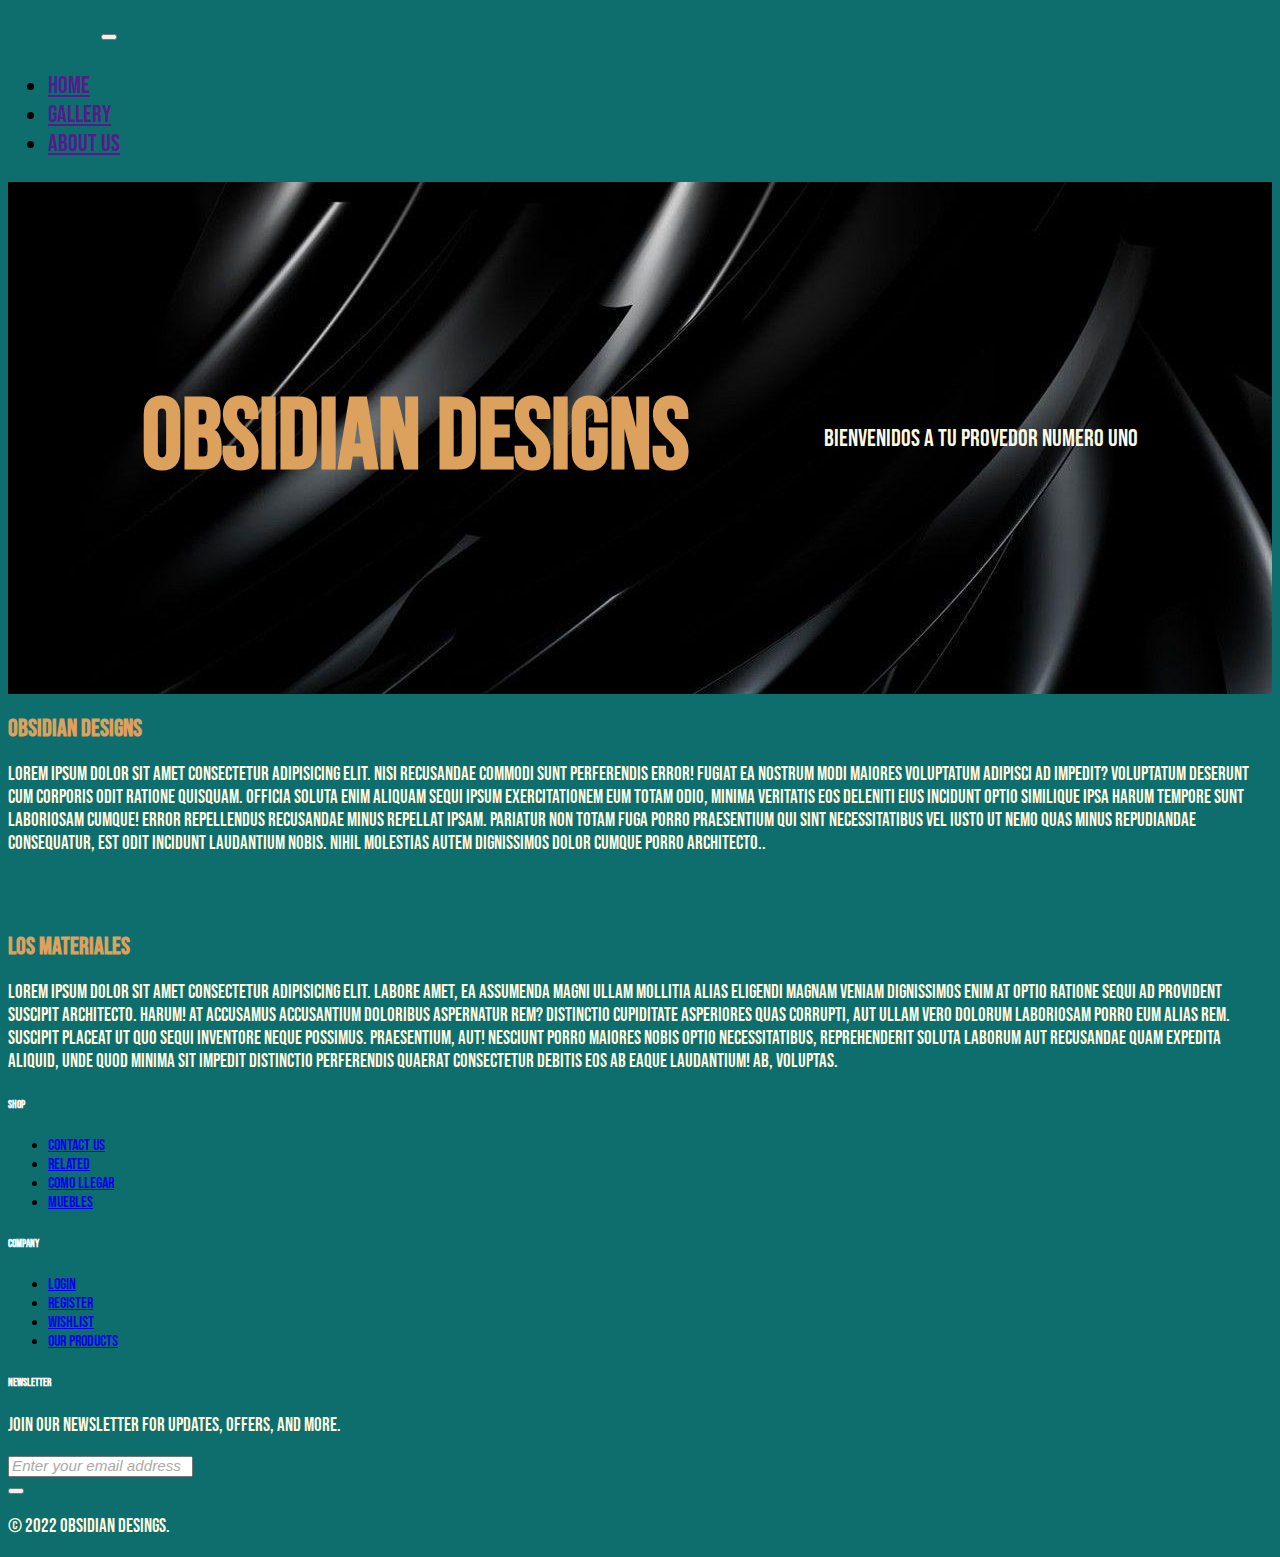
==== index.html @ e74b201e "added content and links" ====
<!DOCTYPE html>
<html lang="en">
<head>
    <meta charset="UTF-8">
    <meta http-equiv="X-UA-Compatible" content="IE=edge">
    <meta name="viewport" content="width=device-width, initial-scale=1.0">
    <link rel="preconnect" href="https://fonts.googleapis.com">
    <link rel="preconnect" href="https://fonts.gstatic.com" crossorigin>
    <!-- Google font Bebas Neue -->
    <link href="https://fonts.googleapis.com/css2?family=Bebas+Neue&family=Open+Sans&display=swap" rel="stylesheet">

    
    <!-- Bootstrap -->
    <link href="https://cdn.jsdelivr.net/npm/bootstrap@5.2.0/dist/css/bootstrap.min.css" rel="stylesheet" integrity="sha384-gH2yIJqKdNHPEq0n4Mqa/HGKIhSkIHeL5AyhkYV8i59U5AR6csBvApHHNl/vI1Bx" crossorigin="anonymous">
    <!-- Custom CSS -->
    <link rel="stylesheet" href="styles.css">

    <title>Obsidian Designs</title>
</head>
<body class="d-flex flex-column">
    <nav id="mainNavbar" class="navbar navbar-dark bg-dark navbar-expand-md p-3 sticky-top">
        <a href="#" class="navbar-brand">Obsidian</a> 
        <button class="navbar-toggler" data-bs-toggle="collapse" data-bs-target="#navLinks">
            <span class="navbar-toggler-icon"></span>
        </button>
        <div class="collapse navbar-collapse" id="navLinks">
            <ul class="navbar-nav">
                <li class="nav-item">
                    <a href="" class="nav-link">HOME</a>
                </li>
                <li class="nav-item">
                    <a href="" class="nav-link">GALLERY</a>
                </li>
                <li class="nav-item">
                    <a href="" class="nav-link">ABOUT US</a>
                </li>
            </ul>
        </div>
    </nav>

    <section class="container-fluid">
      <h2 class="introH2">Obsidian Designs</h2>
      <p class="intro">Bienvenidos a tu provedor numero uno</p>
    </section>

    <section class="container-fluid">
        <div class="row align-items-center">
            <div class="col-md-6 order-2 order-md-2">
                <h2>OBSIDIAN DESIGNS</h2>
                <p>Lorem ipsum dolor sit amet consectetur adipisicing elit. Nisi recusandae commodi sunt perferendis error! Fugiat ea nostrum modi maiores voluptatum adipisci ad impedit? Voluptatum deserunt cum corporis odit ratione quisquam.
                Officia soluta enim aliquam sequi ipsum exercitationem eum totam odio, minima veritatis eos deleniti eius incidunt optio similique ipsa harum tempore sunt laboriosam cumque! Error repellendus recusandae minus repellat ipsam.
                Pariatur non totam fuga porro praesentium qui sint necessitatibus vel iusto ut nemo quas minus repudiandae consequatur, est odit incidunt laudantium nobis. Nihil molestias autem dignissimos dolor cumque porro architecto..</p>
            </div>
            <div class="col-md-6 px-0 order-1 order-md-2 mt-2">
                <img src="img/raphael-wild-l10N1Z1GD_c-unsplash.jpg" class="" alt="">
            </div>
        </div>
    </section>


    <section class="container-fluid">
        <div class="row align-items-center justify-content-center">
            <div class="col-md-6 px-0 mt-2 mb-2">
                <img src="img/alexandre-jaquetoni-6yelWDI3RE8-unsplash.jpg" alt="">
            </div>
            <div class="col-md-6">
                <h2>LOS MATERIALES</h2>
                <p>Lorem ipsum dolor sit amet consectetur adipisicing elit.     Labore amet, ea assumenda magni ullam mollitia alias eligendi magnam veniam dignissimos enim at optio ratione sequi ad provident suscipit architecto. Harum!
                At accusamus accusantium doloribus aspernatur rem? Distinctio cupiditate asperiores quas corrupti, aut ullam vero dolorum laboriosam porro eum alias rem. Suscipit placeat ut quo sequi inventore neque possimus. Praesentium, aut!
                Nesciunt porro maiores nobis optio necessitatibus, reprehenderit soluta laborum aut recusandae quam expedita aliquid, unde quod minima sit impedit distinctio perferendis quaerat consectetur debitis eos ab eaque laudantium! Ab, voluptas.
                </p>
            </div>
        </div>
    </section>

    <!-- For demo purpose -->
  <div class="container-fluid flex-grow-1 flex-shrink-0">
    <div class="px-lg-5">
      <div class="row py-5">
        <div class="col-lg-12 mx-auto text-white text-center">
        </div>
      </div>
    </div>
  </div>
  <!-- End -->


  <!-- Footer -->
  <footer class="bg-dark">
    <div class="container py-5">
      <div class="row py-4">
        <!-- <div class="col-lg-4 col-md-6 mb-4 mb-lg-0"><img src="img/logo.png" alt="" width="180" class="mb-3">
          <p class="font-italic text-muted">Lorem ipsum dolor sit amet, consectetur adipisicing elit, sed do eiusmod tempor incididunt.</p>
          <ul class="list-inline mt-4">
            <li class="list-inline-item"><a href="#" target="_blank" title="twitter"><i class="fa fa-twitter"></i></a></li>
            <li class="list-inline-item"><a href="#" target="_blank" title="facebook"><i class="fa fa-facebook"></i></a></li>
            <li class="list-inline-item"><a href="#" target="_blank" title="instagram"><i class="fa fa-instagram"></i></a></li>
            <li class="list-inline-item"><a href="#" target="_blank" title="pinterest"><i class="fa fa-pinterest"></i></a></li>
            <li class="list-inline-item"><a href="#" target="_blank" title="vimeo"><i class="fa fa-vimeo"></i></a></li>
          </ul>
        </div> -->
        <div class="col-lg-4 col-md-6 mb-4 mb-lg-0">
          <h6 class="text-uppercase font-weight-bold mb-4">Shop</h6>
          <ul class="list-unstyled mb-0">
            <li class="mb-2"><a href="https://wa.me/+541173639073" target="_blank" class="text-muted">Contact us</a></li>
            <li class="mb-2"><a href="#" class="text-muted">Related</a></li>
            <li class="mb-2"><a href="https://goo.gl/maps/k7dme1biuzLrZstA6" target="_blank" class="text-muted">Como Llegar</a></li>
            <li class="mb-2"><a href="#" class="text-muted">MUEBLES</a></li>
          </ul>
        </div>
        <div class="col-lg-4 col-md-6 mb-4 mb-lg-0">
          <h6 class="text-uppercase font-weight-bold mb-4">Company</h6>
          <ul class="list-unstyled mb-0">
            <li class="mb-2"><a href="#" class="text-muted">Login</a></li>
            <li class="mb-2"><a href="#" class="text-muted">Register</a></li>
            <li class="mb-2"><a href="#" class="text-muted">Wishlist</a></li>
            <li class="mb-2"><a href="#" class="text-muted">Our Products</a></li>
          </ul>
        </div>
        <div class="col-lg-4 col-md-6 mb-lg-0">
          <h6 class="text-uppercase font-weight-bold mb-4">Newsletter</h6>
          <p class="text-muted mb-4">Join our Newsletter for updates, offers, and more.</p>
          <div class="p-1 rounded border">
            <div class="input-group">
              <input type="email" placeholder="Enter your email address" aria-describedby="button-addon1" class="form-control border-0 shadow-0">
              <div class="input-group-append">
                <button id="button-addon1" type="submit" class="btn btn-link"><i class="fa fa-paper-plane"></i></button>
              </div>
            </div>
          </div>
        </div>
      </div>
    </div>

    <!-- Copyrights -->
    <div class="bg-light py-4">
      <div class="container text-center">
        <p class="text-muted mb-0 py-2">© 2022 Obsidian Desings.</p>
      </div>
    </div>
  </footer>
  <!-- End -->
    <!-- Bootstrap JS -->
    <script src="https://cdn.jsdelivr.net/npm/bootstrap@5.2.0/dist/js/bootstrap.bundle.min.js" integrity="sha384-A3rJD856KowSb7dwlZdYEkO39Gagi7vIsF0jrRAoQmDKKtQBHUuLZ9AsSv4jD4Xa" crossorigin="anonymous"></script>
</body>
</html>
---- styles.css ----
body{
    font-family: 'Bebas Neue', cursive;
    background-color: rgb(14, 110, 110);
    
}

section:nth-of-type(1){
  display: flex;
  background-image: url(img/2562648.jpg);
  height: 512px;
  align-items: center;
  justify-content: space-evenly;
}

 .navbar-brand{
   
    color: rgb(14, 110, 110);
    font-size: xx-large;
}
.navbar-nav{
    font-size: x-large;
}

img{
   max-width: 100%;
   height: auto;
   border-radius: 50%;
}
p{
    font-size: larger;
    color: #fefae0;
}

h2{
    color: #dda15e;
}

#button-addon1 {
    color: #ffc371;
  }
  
  i {
    color: #ffc371;
  }
  
  .form-control::placeholder {
    font-size: 0.95rem;
    color: #aaa;
    font-style: italic;
  }
  
  .form-control.shadow-0:focus {
    box-shadow: none;
  }

  h6{
    color:white;
  }

  .intro{
    font-size: x-large;
  }
  .introH2{
    font-size: 100px
  }

  @media (max-width: 600px){
    .intro{
      font-size: 18px;
    }
    .introH2{
      font-size: 60px;
    }
  }
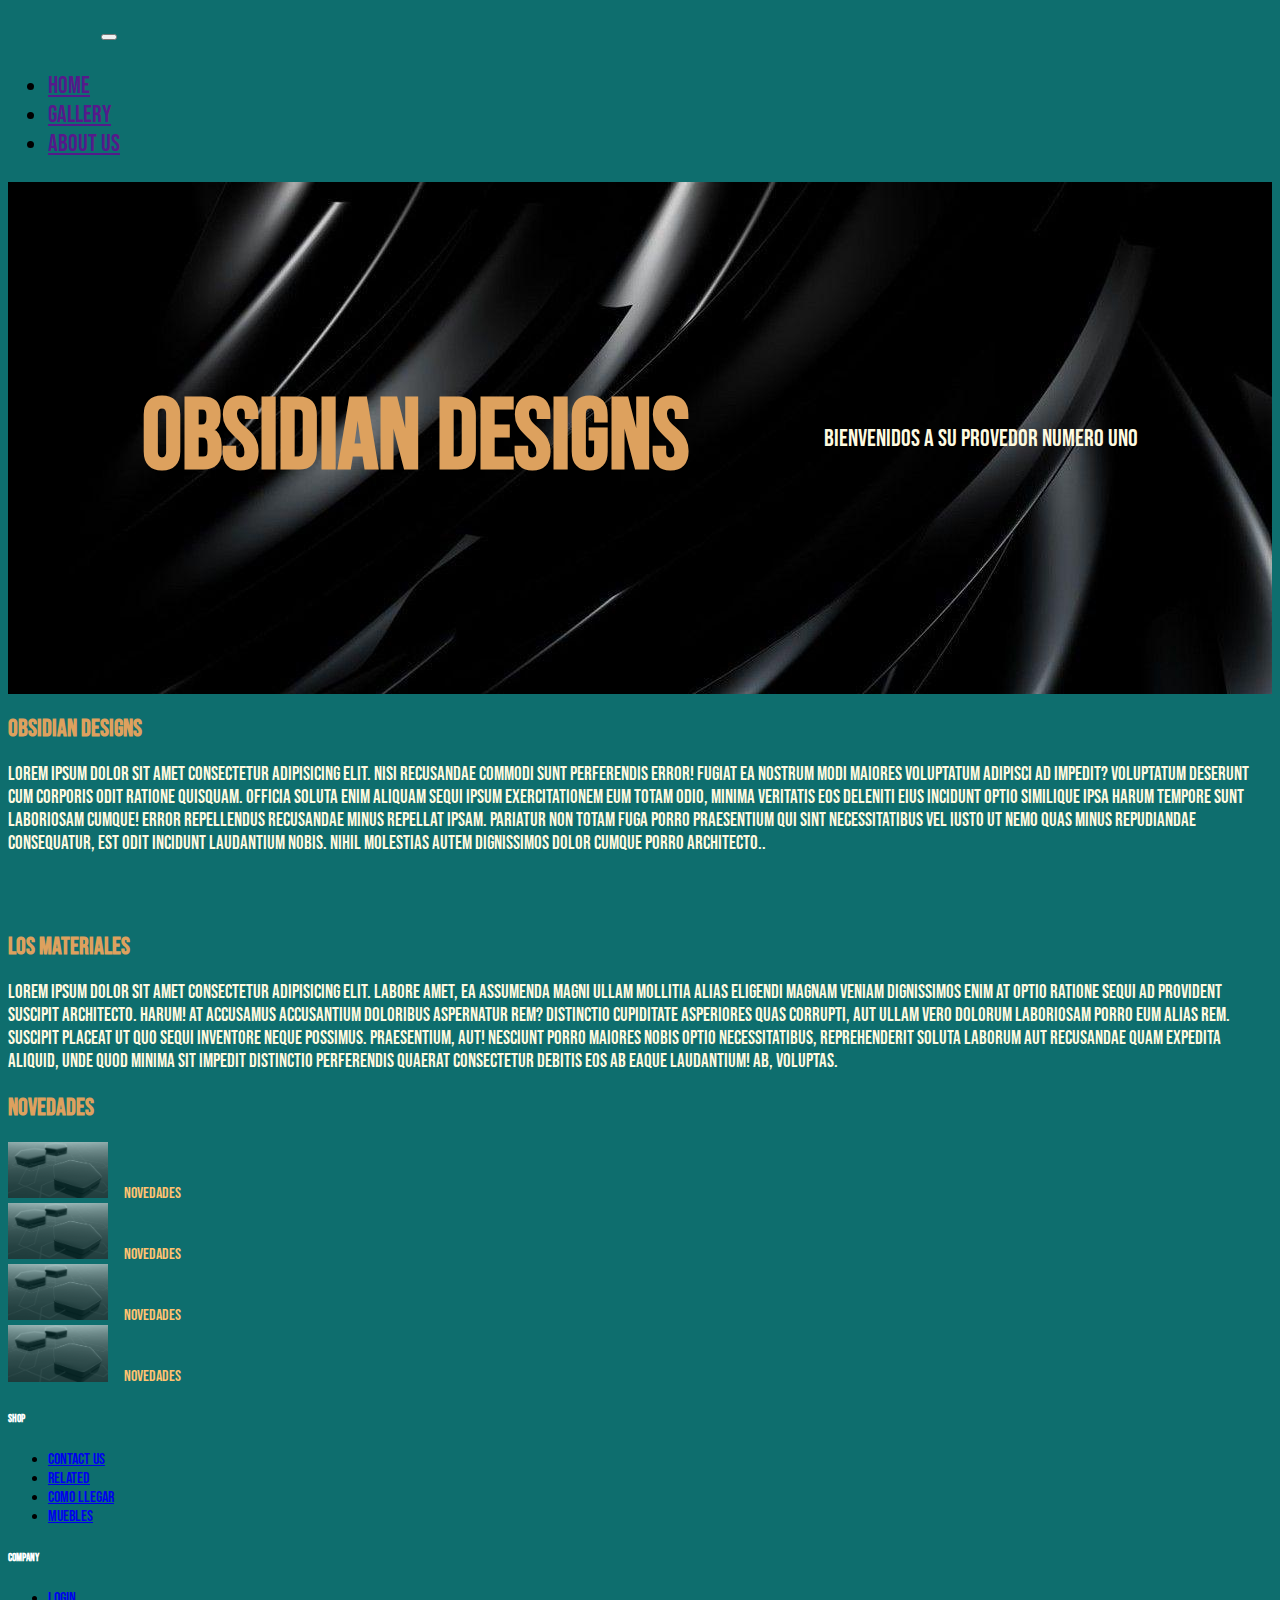
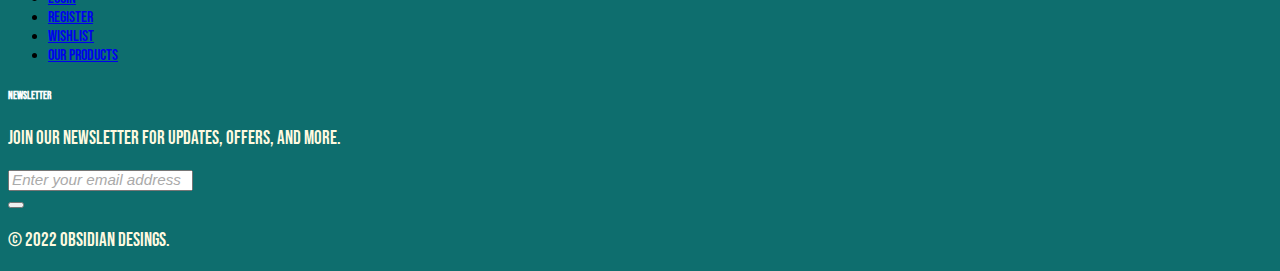
==== commit 482167a5: "added Novedades Section" ====
--- a/index.html
+++ b/index.html
@@ -40,7 +40,7 @@
 
     <section class="container-fluid">
       <h2 class="introH2">Obsidian Designs</h2>
-      <p class="intro">Bienvenidos a tu provedor numero uno</p>
+      <p class="intro">Bienvenidos a su provedor numero uno</p>
     </section>
 
     <section class="container-fluid">
@@ -51,7 +51,7 @@
                 Officia soluta enim aliquam sequi ipsum exercitationem eum totam odio, minima veritatis eos deleniti eius incidunt optio similique ipsa harum tempore sunt laboriosam cumque! Error repellendus recusandae minus repellat ipsam.
                 Pariatur non totam fuga porro praesentium qui sint necessitatibus vel iusto ut nemo quas minus repudiandae consequatur, est odit incidunt laudantium nobis. Nihil molestias autem dignissimos dolor cumque porro architecto..</p>
             </div>
-            <div class="col-md-6 px-0 order-1 order-md-2 mt-2">
+            <div class="imagen-redonda col-md-6 px-0 order-1 order-md-2 mt-2">
                 <img src="img/raphael-wild-l10N1Z1GD_c-unsplash.jpg" class="" alt="">
             </div>
         </div>
@@ -60,7 +60,7 @@
 
     <section class="container-fluid">
         <div class="row align-items-center justify-content-center">
-            <div class="col-md-6 px-0 mt-2 mb-2">
+            <div class="imagen-redonda col-md-6 px-0 mt-2 mb-2">
                 <img src="img/alexandre-jaquetoni-6yelWDI3RE8-unsplash.jpg" alt="">
             </div>
             <div class="col-md-6">
@@ -73,6 +73,22 @@
         </div>
     </section>
 
+    <section>
+      <div id="novedades" class="row py-4">
+        <div class="col-md-5 offset-md-2 py-3">
+          <h2>Novedades</h2>
+          <ul class="lista-novedades">
+            <li><a href="#"><img src="img/56583b7b4e60e3e4dc60a60e0174bc06.jpg">Novedades</a></li>
+            <li><a href="#"><img src="img/56583b7b4e60e3e4dc60a60e0174bc06.jpg">Novedades</a></li>
+            <li><a href="#"><img src="img/56583b7b4e60e3e4dc60a60e0174bc06.jpg">Novedades</a></li>
+            <li><a href="#"><img src="img/56583b7b4e60e3e4dc60a60e0174bc06.jpg">Novedades</a></li>
+          </ul>
+        </div>
+      </div>
+    </section>
+
+
+<!-- FOOTER START HERE -->
     <!-- For demo purpose -->
   <div class="container-fluid flex-grow-1 flex-shrink-0">
     <div class="px-lg-5">
--- a/styles.css
+++ b/styles.css
@@ -21,7 +21,7 @@
     font-size: x-large;
 }
 
-img{
+.imagen-redonda > img{
    max-width: 100%;
    height: auto;
    border-radius: 50%;
@@ -71,4 +71,39 @@
     .introH2{
       font-size: 60px;
     }
-  }+  }
+
+
+  .lista-novedades{
+    margin: 0;
+    padding: 0;
+    list-style: none;
+  }
+
+  .lista-novedades li{
+    margin: 4px, 0;
+  }
+
+  .lista-novedades li a:hover{
+    color: #212529;
+    background-color: #dadada;
+    margin-left: 1.4rem;
+    opacity: 1;
+  }
+
+  .lista-novedades li a{
+    transition: all .2s ease-in-out;
+    display: block;
+    text-align: justify;
+    text-decoration: none;
+    color: #ffc371;
+  }
+
+  .lista-novedades >li img{
+    width: 100px;
+    height: auto;
+    filter: grayscale();
+    transition: all .2s ease-in-out;
+    margin-right: 1rem;
+    opacity: 0.7;
+  }
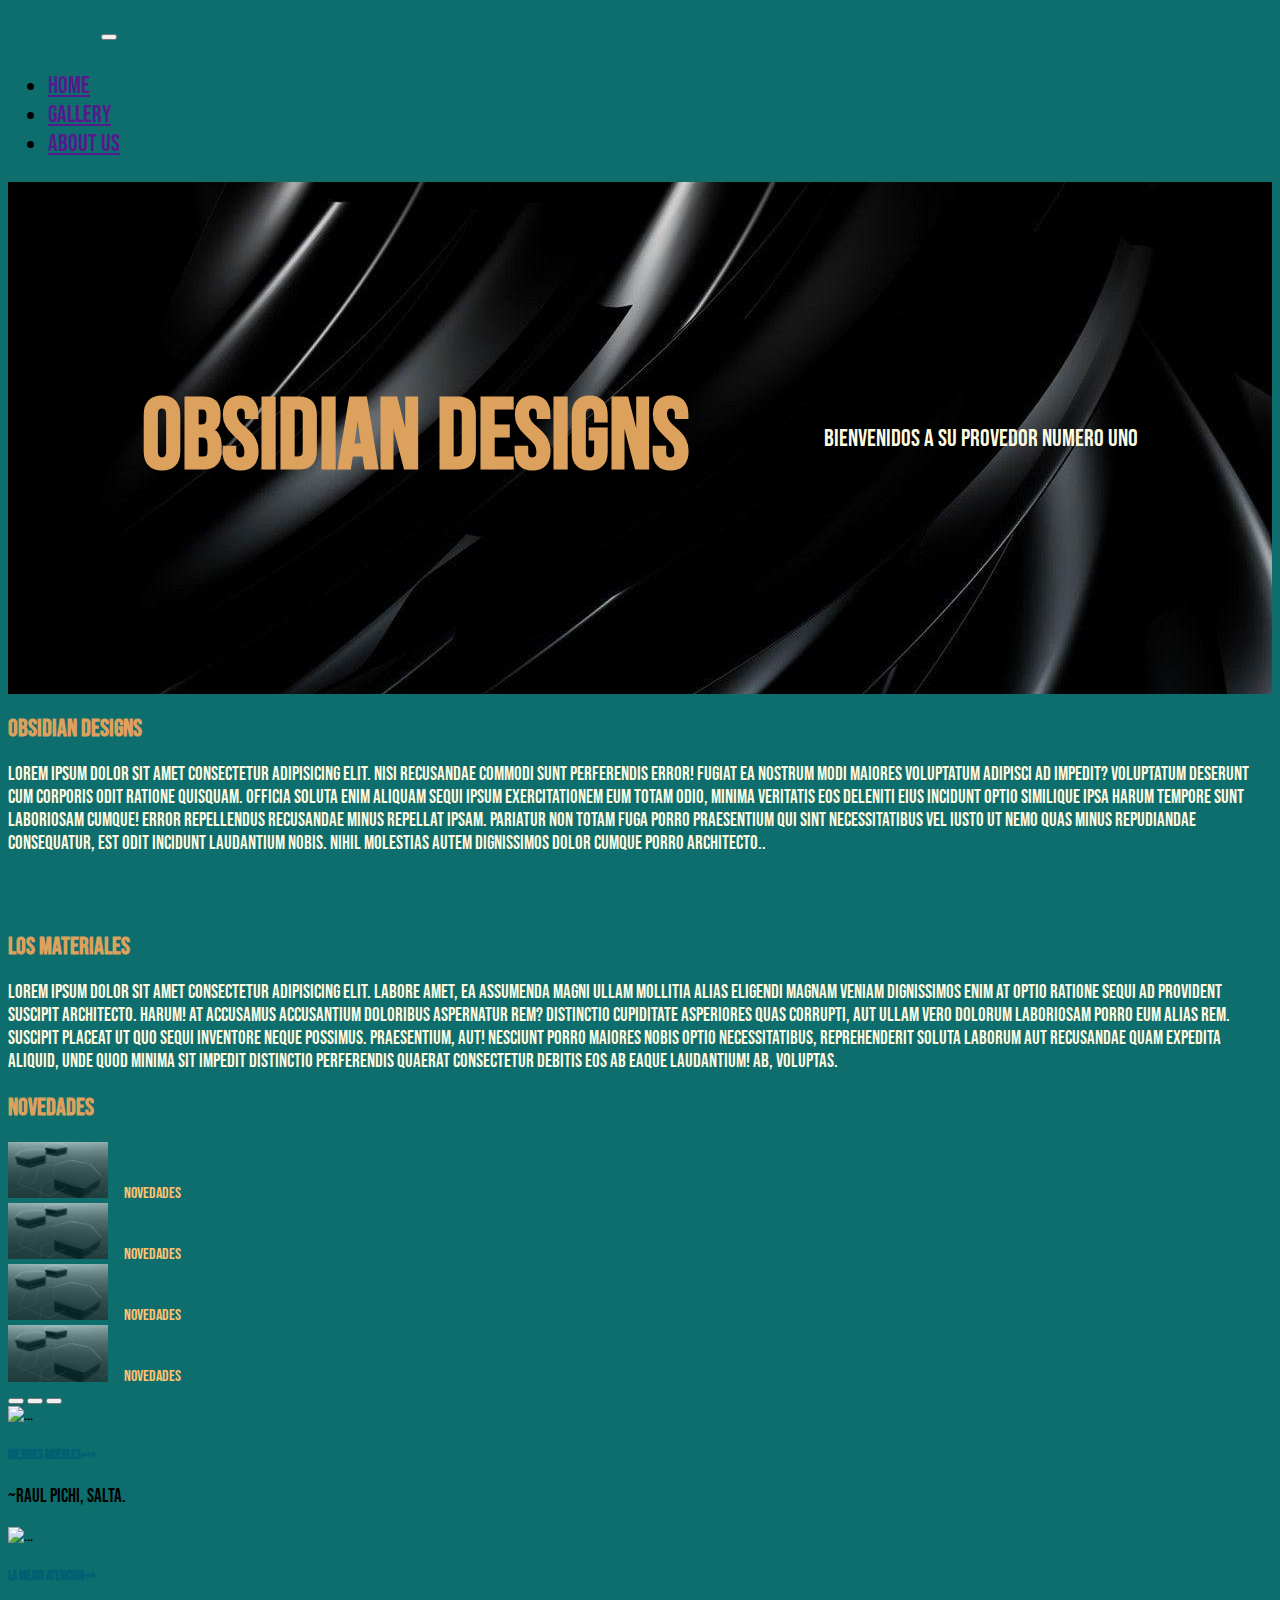
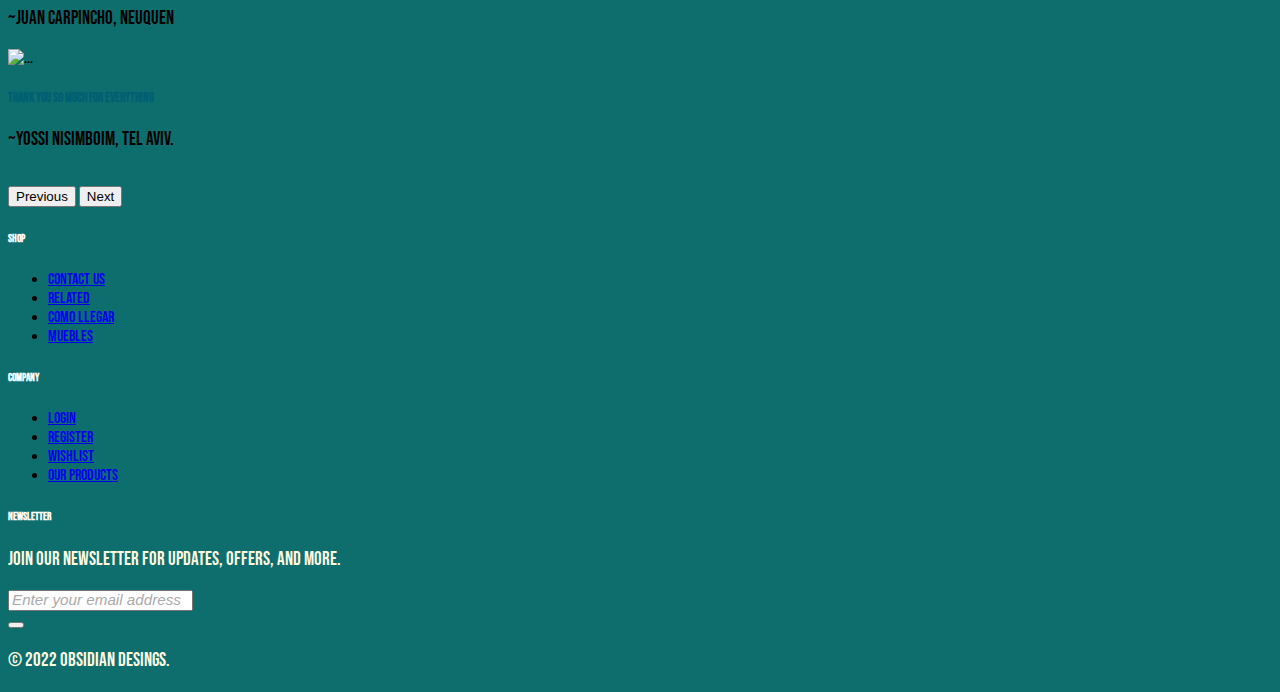
==== commit 46e69d6a: "added new slides" ====
--- a/index.html
+++ b/index.html
@@ -1,95 +1,197 @@
 <!DOCTYPE html>
 <html lang="en">
+
 <head>
-    <meta charset="UTF-8">
-    <meta http-equiv="X-UA-Compatible" content="IE=edge">
-    <meta name="viewport" content="width=device-width, initial-scale=1.0">
-    <link rel="preconnect" href="https://fonts.googleapis.com">
-    <link rel="preconnect" href="https://fonts.gstatic.com" crossorigin>
-    <!-- Google font Bebas Neue -->
-    <link href="https://fonts.googleapis.com/css2?family=Bebas+Neue&family=Open+Sans&display=swap" rel="stylesheet">
-
-    
-    <!-- Bootstrap -->
-    <link href="https://cdn.jsdelivr.net/npm/bootstrap@5.2.0/dist/css/bootstrap.min.css" rel="stylesheet" integrity="sha384-gH2yIJqKdNHPEq0n4Mqa/HGKIhSkIHeL5AyhkYV8i59U5AR6csBvApHHNl/vI1Bx" crossorigin="anonymous">
-    <!-- Custom CSS -->
-    <link rel="stylesheet" href="styles.css">
-
-    <title>Obsidian Designs</title>
+  <meta charset="UTF-8">
+  <meta http-equiv="X-UA-Compatible" content="IE=edge">
+  <meta name="viewport" content="width=device-width, initial-scale=1.0">
+  <link rel="preconnect" href="https://fonts.googleapis.com">
+  <link rel="preconnect" href="https://fonts.gstatic.com" crossorigin>
+  <!-- Google font Bebas Neue -->
+  <link href="https://fonts.googleapis.com/css2?family=Bebas+Neue&family=Open+Sans&display=swap" rel="stylesheet">
+
+
+  <!-- Bootstrap -->
+  <link href="https://cdn.jsdelivr.net/npm/bootstrap@5.2.0/dist/css/bootstrap.min.css" rel="stylesheet"
+    integrity="sha384-gH2yIJqKdNHPEq0n4Mqa/HGKIhSkIHeL5AyhkYV8i59U5AR6csBvApHHNl/vI1Bx" crossorigin="anonymous">
+  <!-- Custom CSS -->
+  <link rel="stylesheet" href="styles.css">
+
+  <title>Obsidian Designs</title>
 </head>
+
 <body class="d-flex flex-column">
-    <nav id="mainNavbar" class="navbar navbar-dark bg-dark navbar-expand-md p-3 sticky-top">
-        <a href="#" class="navbar-brand">Obsidian</a> 
-        <button class="navbar-toggler" data-bs-toggle="collapse" data-bs-target="#navLinks">
-            <span class="navbar-toggler-icon"></span>
+  <nav id="mainNavbar" class="navbar navbar-dark bg-dark navbar-expand-md p-3 sticky-top">
+    <a href="#" class="navbar-brand">Obsidian</a>
+    <button class="navbar-toggler" data-bs-toggle="collapse" data-bs-target="#navLinks">
+      <span class="navbar-toggler-icon"></span>
+    </button>
+    <div class="collapse navbar-collapse" id="navLinks">
+      <ul class="navbar-nav">
+        <li class="nav-item">
+          <a href="" class="nav-link">HOME</a>
+        </li>
+        <li class="nav-item">
+          <a href="" class="nav-link">GALLERY</a>
+        </li>
+        <li class="nav-item">
+          <a href="" class="nav-link">ABOUT US</a>
+        </li>
+      </ul>
+    </div>
+  </nav>
+
+  <section class="container-fluid">
+    <h2 class="introH2">Obsidian Designs</h2>
+    <p class="intro">Bienvenidos a su provedor numero uno</p>
+  </section>
+
+  <section class="container-fluid">
+    <div class="row align-items-center">
+      <div class="col-md-6 order-2 order-md-2">
+        <h2>OBSIDIAN DESIGNS</h2>
+        <p>Lorem ipsum dolor sit amet consectetur adipisicing elit. Nisi recusandae commodi sunt perferendis error!
+          Fugiat ea nostrum modi maiores voluptatum adipisci ad impedit? Voluptatum deserunt cum corporis odit ratione
+          quisquam.
+          Officia soluta enim aliquam sequi ipsum exercitationem eum totam odio, minima veritatis eos deleniti eius
+          incidunt optio similique ipsa harum tempore sunt laboriosam cumque! Error repellendus recusandae minus
+          repellat ipsam.
+          Pariatur non totam fuga porro praesentium qui sint necessitatibus vel iusto ut nemo quas minus repudiandae
+          consequatur, est odit incidunt laudantium nobis. Nihil molestias autem dignissimos dolor cumque porro
+          architecto..</p>
+      </div>
+      <div class="imagen-redonda col-md-6 px-0 order-1 order-md-2 mt-2">
+        <img src="img/raphael-wild-l10N1Z1GD_c-unsplash.jpg" class="" alt="">
+      </div>
+    </div>
+  </section>
+
+
+  <section class="container-fluid">
+    <div class="row align-items-center justify-content-center">
+      <div class="imagen-redonda col-md-6 px-0 mt-2 mb-2">
+        <img src="img/alexandre-jaquetoni-6yelWDI3RE8-unsplash.jpg" alt="">
+      </div>
+      <div class="col-md-6">
+        <h2>LOS MATERIALES</h2>
+        <p>Lorem ipsum dolor sit amet consectetur adipisicing elit. Labore amet, ea assumenda magni ullam mollitia alias
+          eligendi magnam veniam dignissimos enim at optio ratione sequi ad provident suscipit architecto. Harum!
+          At accusamus accusantium doloribus aspernatur rem? Distinctio cupiditate asperiores quas corrupti, aut ullam
+          vero dolorum laboriosam porro eum alias rem. Suscipit placeat ut quo sequi inventore neque possimus.
+          Praesentium, aut!
+          Nesciunt porro maiores nobis optio necessitatibus, reprehenderit soluta laborum aut recusandae quam expedita
+          aliquid, unde quod minima sit impedit distinctio perferendis quaerat consectetur debitis eos ab eaque
+          laudantium! Ab, voluptas.
+        </p>
+      </div>
+    </div>
+  </section>
+
+  <section class="container-fluid">
+    <div id="novedades" class="row py-4">
+      <div class="col-md-6 offset-md-0 py-3">
+        <h2>Novedades</h2>
+        <ul class="lista-novedades">
+          <li><a href="#"><img src="img/56583b7b4e60e3e4dc60a60e0174bc06.jpg">Novedades</a></li>
+          <li><a href="#"><img src="img/56583b7b4e60e3e4dc60a60e0174bc06.jpg">Novedades</a></li>
+          <li><a href="#"><img src="img/56583b7b4e60e3e4dc60a60e0174bc06.jpg">Novedades</a></li>
+          <li><a href="#"><img src="img/56583b7b4e60e3e4dc60a60e0174bc06.jpg">Novedades</a></li>
+        </ul>
+      </div>
+
+      <div id="carouselExampleCaptions" class="carousel slide col-md-6" data-bs-ride="false">
+        <div class="carousel-indicators">
+          <button type="button" data-bs-target="#carouselExampleCaptions" data-bs-slide-to="0" class="active"
+            aria-current="false" aria-label="Slide 1"></button>
+          <button type="button" data-bs-target="#carouselExampleCaptions" data-bs-slide-to="1"
+            aria-label="Slide 2"></button>
+          <button type="button" data-bs-target="#carouselExampleCaptions" data-bs-slide-to="2"
+            aria-label="Slide 3"></button>
+        </div>
+        <div class="carousel-inner py-5">
+          <div class="carousel-item active">
+            <img src="img/mockaroon-YqUeLG7fMr4-unsplash.jpg" class="w-100" alt="...">
+            <div class="carousel-caption">
+              <h5>Mejores Muebles+++</h5>
+              <p>~Raul Pichi, Salta.</p>
+            </div>
+          </div>
+          <div class="carousel-item active">
+            <img src="img/mockaroon-YqUeLG7fMr4-unsplash.jpg" class="w-100" alt="...">
+            <div class="carousel-caption">
+              <h5>La mejor atencion++</h5>
+              <p>~Juan Carpincho, Neuquen</p>
+            </div>
+          </div>
+          <div class="carousel-item active">
+            <img src="img/mockaroon-YqUeLG7fMr4-unsplash.jpg" class="w-100" alt="...">
+            <div class="carousel-caption">
+              <h5>Thank you so much for everything</h5>
+              <p>~Yossi Nisimboim, Tel Aviv.</p>
+            </div>
+          </div>
+        </div>
+        <button class="carousel-control-prev" type="button" data-bs-target="#carouselExampleCaptions"
+          data-bs-slide="prev">
+          <span class="carousel-control-prev-icon" aria-hidden="true"></span>
+          <span class="visually-hidden">Previous</span>
         </button>
-        <div class="collapse navbar-collapse" id="navLinks">
-            <ul class="navbar-nav">
-                <li class="nav-item">
-                    <a href="" class="nav-link">HOME</a>
-                </li>
-                <li class="nav-item">
-                    <a href="" class="nav-link">GALLERY</a>
-                </li>
-                <li class="nav-item">
-                    <a href="" class="nav-link">ABOUT US</a>
-                </li>
-            </ul>
-        </div>
-    </nav>
-
-    <section class="container-fluid">
-      <h2 class="introH2">Obsidian Designs</h2>
-      <p class="intro">Bienvenidos a su provedor numero uno</p>
-    </section>
-
-    <section class="container-fluid">
-        <div class="row align-items-center">
-            <div class="col-md-6 order-2 order-md-2">
-                <h2>OBSIDIAN DESIGNS</h2>
-                <p>Lorem ipsum dolor sit amet consectetur adipisicing elit. Nisi recusandae commodi sunt perferendis error! Fugiat ea nostrum modi maiores voluptatum adipisci ad impedit? Voluptatum deserunt cum corporis odit ratione quisquam.
-                Officia soluta enim aliquam sequi ipsum exercitationem eum totam odio, minima veritatis eos deleniti eius incidunt optio similique ipsa harum tempore sunt laboriosam cumque! Error repellendus recusandae minus repellat ipsam.
-                Pariatur non totam fuga porro praesentium qui sint necessitatibus vel iusto ut nemo quas minus repudiandae consequatur, est odit incidunt laudantium nobis. Nihil molestias autem dignissimos dolor cumque porro architecto..</p>
-            </div>
-            <div class="imagen-redonda col-md-6 px-0 order-1 order-md-2 mt-2">
-                <img src="img/raphael-wild-l10N1Z1GD_c-unsplash.jpg" class="" alt="">
-            </div>
-        </div>
-    </section>
-
-
-    <section class="container-fluid">
-        <div class="row align-items-center justify-content-center">
-            <div class="imagen-redonda col-md-6 px-0 mt-2 mb-2">
-                <img src="img/alexandre-jaquetoni-6yelWDI3RE8-unsplash.jpg" alt="">
-            </div>
-            <div class="col-md-6">
-                <h2>LOS MATERIALES</h2>
-                <p>Lorem ipsum dolor sit amet consectetur adipisicing elit.     Labore amet, ea assumenda magni ullam mollitia alias eligendi magnam veniam dignissimos enim at optio ratione sequi ad provident suscipit architecto. Harum!
-                At accusamus accusantium doloribus aspernatur rem? Distinctio cupiditate asperiores quas corrupti, aut ullam vero dolorum laboriosam porro eum alias rem. Suscipit placeat ut quo sequi inventore neque possimus. Praesentium, aut!
-                Nesciunt porro maiores nobis optio necessitatibus, reprehenderit soluta laborum aut recusandae quam expedita aliquid, unde quod minima sit impedit distinctio perferendis quaerat consectetur debitis eos ab eaque laudantium! Ab, voluptas.
-                </p>
-            </div>
-        </div>
-    </section>
-
-    <section>
-      <div id="novedades" class="row py-4">
-        <div class="col-md-5 offset-md-2 py-3">
-          <h2>Novedades</h2>
-          <ul class="lista-novedades">
-            <li><a href="#"><img src="img/56583b7b4e60e3e4dc60a60e0174bc06.jpg">Novedades</a></li>
-            <li><a href="#"><img src="img/56583b7b4e60e3e4dc60a60e0174bc06.jpg">Novedades</a></li>
-            <li><a href="#"><img src="img/56583b7b4e60e3e4dc60a60e0174bc06.jpg">Novedades</a></li>
-            <li><a href="#"><img src="img/56583b7b4e60e3e4dc60a60e0174bc06.jpg">Novedades</a></li>
-          </ul>
-        </div>
-      </div>
-    </section>
-
-
-<!-- FOOTER START HERE -->
-    <!-- For demo purpose -->
+        <button class="carousel-control-next" type="button" data-bs-target="#carouselExampleCaptions"
+          data-bs-slide="next">
+          <span class="carousel-control-next-icon" aria-hidden="true"></span>
+          <span class="visually-hidden">Next</span>
+        </button>
+      </div>
+    </div>
+    <!-- CAROUSEL -->
+    <!-- <div class="">
+        <div class="col-md-6 offset-md-0 py-3">
+          <div id="carouselExampleCaptions" class="carousel slide" data-bs-ride="false">
+            <div class="carousel-indicators">
+              <button type="button" data-bs-target="#carouselExampleCaptions" data-bs-slide-to="0" class="active" aria-current="false" aria-label="Slide 1"></button>
+              <button type="button" data-bs-target="#carouselExampleCaptions" data-bs-slide-to="1" aria-label="Slide 2"></button>
+              <button type="button" data-bs-target="#carouselExampleCaptions" data-bs-slide-to="2" aria-label="Slide 3"></button>
+            </div>
+            <div class="carousel-inner">
+              <div class="carousel-item active">
+                <img src="img/r-architecture-uFQOmuz8JVY-unsplash.jpg" class="w-100" alt="...">
+                <div class="carousel-caption d-none d-md-block">
+                  <h5>Mejores Muebles+++</h5>
+                  <p>Some representative placeholder content for the first slide.</p>
+                </div>
+              </div>
+              <div class="carousel-item">
+                <img src="img/r-architecture-uFQOmuz8JVY-unsplash.jpg" class="w-100" alt="...">
+                <div class="carousel-caption d-none d-md-block">
+                  <h5>La mejor atencion++</h5>
+                  <p>Some representative placeholder content for the second slide.</p>
+                </div>
+              </div>
+              <div class="carousel-item">
+                <img src="img/r-architecture-uFQOmuz8JVY-unsplash.jpg" class="w-100" alt="...">
+                <div class="carousel-caption d-none d-md-block">
+                  <h5>Thank you so much for everything</h5>
+                  <p>Some representative placeholder content for the third slide.</p>
+                </div>
+              </div>
+            </div>
+            <button class="carousel-control-prev" type="button" data-bs-target="#carouselExampleCaptions" data-bs-slide="prev">
+              <span class="carousel-control-prev-icon" aria-hidden="false"></span>
+              <span class="visually-hidden">Previous</span>
+            </button>
+            <button class="carousel-control-next" type="button" data-bs-target="#carouselExampleCaptions" data-bs-slide="next">
+              <span class="carousel-control-next-icon" aria-hidden="false"></span>
+              <span class="visually-hidden">Next</span>
+            </button>
+          </div>
+        </div>
+      </div> -->
+
+  </section>
+
+
+  <!-- FOOTER STARTS HERE -->
+  <!-- For demo purpose -->
   <div class="container-fluid flex-grow-1 flex-shrink-0">
     <div class="px-lg-5">
       <div class="row py-5">
@@ -118,9 +220,11 @@
         <div class="col-lg-4 col-md-6 mb-4 mb-lg-0">
           <h6 class="text-uppercase font-weight-bold mb-4">Shop</h6>
           <ul class="list-unstyled mb-0">
-            <li class="mb-2"><a href="https://wa.me/+541173639073" target="_blank" class="text-muted">Contact us</a></li>
+            <li class="mb-2"><a href="https://wa.me/+541173639073" target="_blank" class="text-muted">Contact us</a>
+            </li>
             <li class="mb-2"><a href="#" class="text-muted">Related</a></li>
-            <li class="mb-2"><a href="https://goo.gl/maps/k7dme1biuzLrZstA6" target="_blank" class="text-muted">Como Llegar</a></li>
+            <li class="mb-2"><a href="https://goo.gl/maps/k7dme1biuzLrZstA6" target="_blank" class="text-muted">Como
+                Llegar</a></li>
             <li class="mb-2"><a href="#" class="text-muted">MUEBLES</a></li>
           </ul>
         </div>
@@ -138,7 +242,8 @@
           <p class="text-muted mb-4">Join our Newsletter for updates, offers, and more.</p>
           <div class="p-1 rounded border">
             <div class="input-group">
-              <input type="email" placeholder="Enter your email address" aria-describedby="button-addon1" class="form-control border-0 shadow-0">
+              <input type="email" placeholder="Enter your email address" aria-describedby="button-addon1"
+                class="form-control border-0 shadow-0">
               <div class="input-group-append">
                 <button id="button-addon1" type="submit" class="btn btn-link"><i class="fa fa-paper-plane"></i></button>
               </div>
@@ -156,7 +261,10 @@
     </div>
   </footer>
   <!-- End -->
-    <!-- Bootstrap JS -->
-    <script src="https://cdn.jsdelivr.net/npm/bootstrap@5.2.0/dist/js/bootstrap.bundle.min.js" integrity="sha384-A3rJD856KowSb7dwlZdYEkO39Gagi7vIsF0jrRAoQmDKKtQBHUuLZ9AsSv4jD4Xa" crossorigin="anonymous"></script>
+  <!-- Bootstrap JS -->
+  <script src="https://cdn.jsdelivr.net/npm/bootstrap@5.2.0/dist/js/bootstrap.bundle.min.js"
+    integrity="sha384-A3rJD856KowSb7dwlZdYEkO39Gagi7vIsF0jrRAoQmDKKtQBHUuLZ9AsSv4jD4Xa"
+    crossorigin="anonymous"></script>
 </body>
+
 </html>--- a/styles.css
+++ b/styles.css
@@ -107,3 +107,17 @@
     margin-right: 1rem;
     opacity: 0.7;
   }
+
+  .carousel-caption{
+    background-position: 25%;
+    top: 25% ;
+    bottom: auto;
+    color: #005f73;
+  }
+  .carousel-caption p{
+    color: #000000;
+   }
+
+   .carousel-inner{
+    padding-bottom: 1rem;
+   }
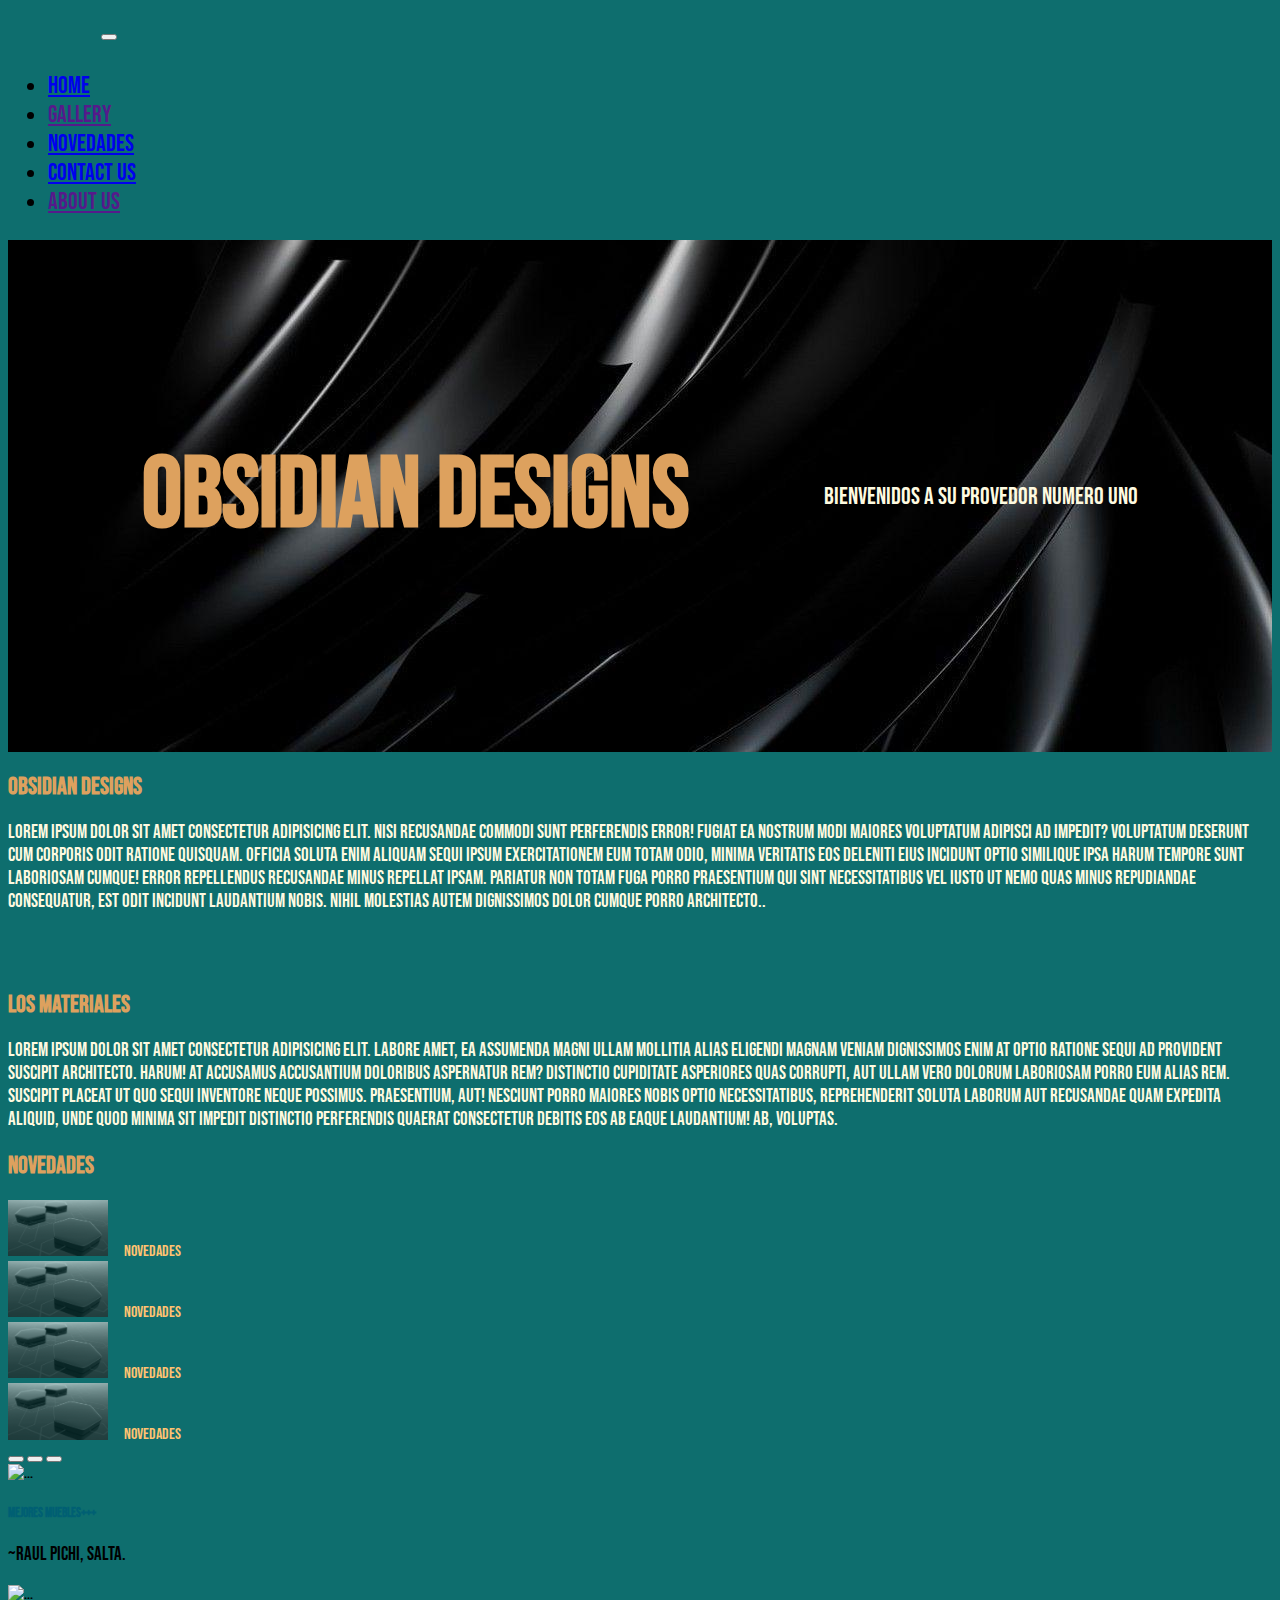
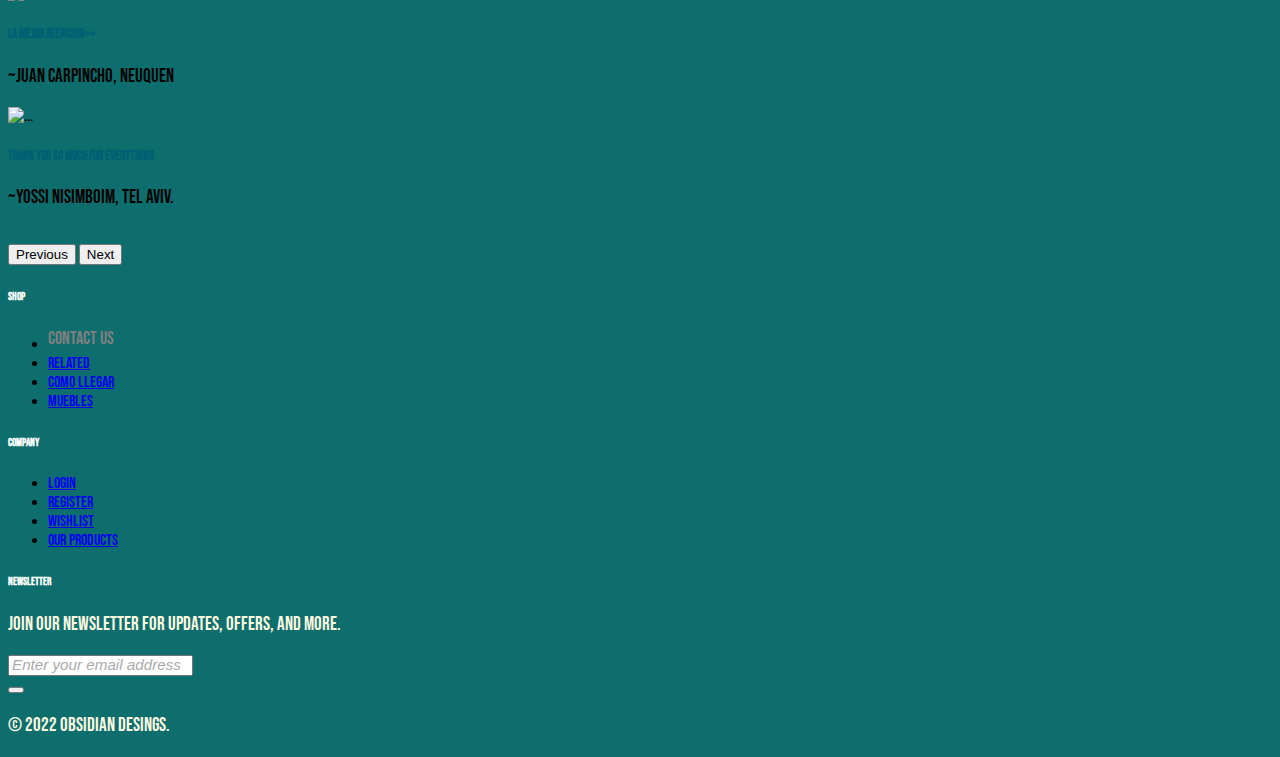
==== commit 5df0d53e: "added contact us effect" ====
--- a/index.html
+++ b/index.html
@@ -29,20 +29,26 @@
     <div class="collapse navbar-collapse" id="navLinks">
       <ul class="navbar-nav">
         <li class="nav-item">
-          <a href="" class="nav-link">HOME</a>
-        </li>
-        <li class="nav-item">
-          <a href="" class="nav-link">GALLERY</a>
-        </li>
-        <li class="nav-item">
-          <a href="" class="nav-link">ABOUT US</a>
+          <a data-scroll href="#home" class="nav-link">HOME</a>
+        </li>
+        <li class="nav-item">
+          <a data-scroll href="" class="nav-link">GALLERY</a>
+        </li>
+        <li class="nav-item">
+          <a data-scroll href="#novedades" class="nav-link">NOVEDADES</a>
+        </li>
+        <li class="nav-item">
+          <a data-scroll href="#contactus" class="nav-link">CONTACT US</a>
+        </li>
+        <li class="nav-item">
+          <a data-scroll href="" class="nav-link">ABOUT US</a>
         </li>
       </ul>
     </div>
   </nav>
 
-  <section class="container-fluid">
-    <h2 class="introH2">Obsidian Designs</h2>
+  <section id="home" class="container-fluid">
+    <h2  class="introH2">Obsidian Designs</h2>
     <p class="intro">Bienvenidos a su provedor numero uno</p>
   </section>
 
@@ -98,7 +104,7 @@
           <li><a href="#"><img src="img/56583b7b4e60e3e4dc60a60e0174bc06.jpg">Novedades</a></li>
         </ul>
       </div>
-
+      <!-- CAROUSEL -->
       <div id="carouselExampleCaptions" class="carousel slide col-md-6" data-bs-ride="false">
         <div class="carousel-indicators">
           <button type="button" data-bs-target="#carouselExampleCaptions" data-bs-slide-to="0" class="active"
@@ -142,51 +148,8 @@
           <span class="visually-hidden">Next</span>
         </button>
       </div>
-    </div>
-    <!-- CAROUSEL -->
-    <!-- <div class="">
-        <div class="col-md-6 offset-md-0 py-3">
-          <div id="carouselExampleCaptions" class="carousel slide" data-bs-ride="false">
-            <div class="carousel-indicators">
-              <button type="button" data-bs-target="#carouselExampleCaptions" data-bs-slide-to="0" class="active" aria-current="false" aria-label="Slide 1"></button>
-              <button type="button" data-bs-target="#carouselExampleCaptions" data-bs-slide-to="1" aria-label="Slide 2"></button>
-              <button type="button" data-bs-target="#carouselExampleCaptions" data-bs-slide-to="2" aria-label="Slide 3"></button>
-            </div>
-            <div class="carousel-inner">
-              <div class="carousel-item active">
-                <img src="img/r-architecture-uFQOmuz8JVY-unsplash.jpg" class="w-100" alt="...">
-                <div class="carousel-caption d-none d-md-block">
-                  <h5>Mejores Muebles+++</h5>
-                  <p>Some representative placeholder content for the first slide.</p>
-                </div>
-              </div>
-              <div class="carousel-item">
-                <img src="img/r-architecture-uFQOmuz8JVY-unsplash.jpg" class="w-100" alt="...">
-                <div class="carousel-caption d-none d-md-block">
-                  <h5>La mejor atencion++</h5>
-                  <p>Some representative placeholder content for the second slide.</p>
-                </div>
-              </div>
-              <div class="carousel-item">
-                <img src="img/r-architecture-uFQOmuz8JVY-unsplash.jpg" class="w-100" alt="...">
-                <div class="carousel-caption d-none d-md-block">
-                  <h5>Thank you so much for everything</h5>
-                  <p>Some representative placeholder content for the third slide.</p>
-                </div>
-              </div>
-            </div>
-            <button class="carousel-control-prev" type="button" data-bs-target="#carouselExampleCaptions" data-bs-slide="prev">
-              <span class="carousel-control-prev-icon" aria-hidden="false"></span>
-              <span class="visually-hidden">Previous</span>
-            </button>
-            <button class="carousel-control-next" type="button" data-bs-target="#carouselExampleCaptions" data-bs-slide="next">
-              <span class="carousel-control-next-icon" aria-hidden="false"></span>
-              <span class="visually-hidden">Next</span>
-            </button>
-          </div>
-        </div>
-      </div> -->
-
+      <!-- END OF CAROUSEL -->
+    </div>
   </section>
 
 
@@ -204,7 +167,7 @@
 
 
   <!-- Footer -->
-  <footer class="bg-dark">
+  <footer id="foot" class="bg-dark">
     <div class="container py-5">
       <div class="row py-4">
         <!-- <div class="col-lg-4 col-md-6 mb-4 mb-lg-0"><img src="img/logo.png" alt="" width="180" class="mb-3">
@@ -220,21 +183,37 @@
         <div class="col-lg-4 col-md-6 mb-4 mb-lg-0">
           <h6 class="text-uppercase font-weight-bold mb-4">Shop</h6>
           <ul class="list-unstyled mb-0">
-            <li class="mb-2"><a href="https://wa.me/+541173639073" target="_blank" class="text-muted">Contact us</a>
-            </li>
-            <li class="mb-2"><a href="#" class="text-muted">Related</a></li>
-            <li class="mb-2"><a href="https://goo.gl/maps/k7dme1biuzLrZstA6" target="_blank" class="text-muted">Como
-                Llegar</a></li>
-            <li class="mb-2"><a href="#" class="text-muted">MUEBLES</a></li>
+            <li class="mb-2">
+              </span>
+              <a id="contactus" href="contact.html" data-replace="Contact us" target="_blank"><span>Contact us</span></a>
+            </li>
+            <li class="mb-2">
+              <a href="#" class="text-muted">Related</a>
+            </li>
+            <li class="mb-2">
+              <a href="https://goo.gl/maps/k7dme1biuzLrZstA6" target="_blank" class="text-muted">Como
+                Llegar</a>
+            </li>
+            <li class="mb-2">
+              <a href="#" class="text-muted">MUEBLES</a>
+            </li>
           </ul>
         </div>
         <div class="col-lg-4 col-md-6 mb-4 mb-lg-0">
           <h6 class="text-uppercase font-weight-bold mb-4">Company</h6>
           <ul class="list-unstyled mb-0">
-            <li class="mb-2"><a href="#" class="text-muted">Login</a></li>
-            <li class="mb-2"><a href="#" class="text-muted">Register</a></li>
-            <li class="mb-2"><a href="#" class="text-muted">Wishlist</a></li>
-            <li class="mb-2"><a href="#" class="text-muted">Our Products</a></li>
+            <li class="mb-2">
+              <a href="#" class="text-muted">Login</a>
+            </li>
+            <li class="mb-2">
+              <a href="#" class="text-muted">Register</a>
+            </li>
+            <li class="mb-2">
+              <a href="#" class="text-muted">Wishlist</a>
+            </li>
+            <li class="mb-2">
+              <a href="#" class="text-muted">Our Products</a>
+            </li>
           </ul>
         </div>
         <div class="col-lg-4 col-md-6 mb-lg-0">
@@ -265,6 +244,10 @@
   <script src="https://cdn.jsdelivr.net/npm/bootstrap@5.2.0/dist/js/bootstrap.bundle.min.js"
     integrity="sha384-A3rJD856KowSb7dwlZdYEkO39Gagi7vIsF0jrRAoQmDKKtQBHUuLZ9AsSv4jD4Xa"
     crossorigin="anonymous"></script>
+  <script src="https://cdn.jsdelivr.net/gh/cferdinandi/smooth-scroll@15/dist/smooth-scroll.polyfills.min.js"></script>
+  <script>
+    var scroll = new SmoothScroll('a[href*="#"]');
+  </script>
 </body>
 
 </html>--- a/styles.css
+++ b/styles.css
@@ -1,10 +1,10 @@
-body{
-    font-family: 'Bebas Neue', cursive;
-    background-color: rgb(14, 110, 110);
-    
+body {
+  font-family: 'Bebas Neue', cursive;
+  background-color: rgb(14, 110, 110);
+
 }
 
-section:nth-of-type(1){
+section:nth-of-type(1) {
   display: flex;
   background-image: url(img/2562648.jpg);
   height: 512px;
@@ -12,112 +12,175 @@
   justify-content: space-evenly;
 }
 
- .navbar-brand{
-   
-    color: rgb(14, 110, 110);
-    font-size: xx-large;
-}
-.navbar-nav{
-    font-size: x-large;
+.navbar-brand {
+
+  color: rgb(14, 110, 110);
+  font-size: xx-large;
 }
 
-.imagen-redonda > img{
-   max-width: 100%;
-   height: auto;
-   border-radius: 50%;
-}
-p{
-    font-size: larger;
-    color: #fefae0;
+.navbar-nav {
+  font-size: x-large;
 }
 
-h2{
-    color: #dda15e;
+.imagen-redonda>img {
+  max-width: 100%;
+  height: auto;
+  border-radius: 50%;
+}
+
+p {
+  font-size: larger;
+  color: #fefae0;
+}
+
+h2 {
+  color: #dda15e;
 }
 
 #button-addon1 {
-    color: #ffc371;
-  }
+  color: #ffc371;
+}
+
+i {
+  color: #ffc371;
+}
+
+.form-control::placeholder {
+  font-size: 0.95rem;
+  color: #aaa;
+  font-style: italic;
+}
+
+.form-control.shadow-0:focus {
+  box-shadow: none;
+}
+
+/* #foot li a:hover {
+  background-color: #dadada;
+  opacity: 1;
+} */
+
+#contactus {
+  color: grey;
+  font-size: large;
+  overflow: hidden;
+  position: relative;
+  display: inline-block;
+}
+
+#contactus::before,
+#contactus::after {
+ content: '';
+  position: absolute;
+  width: 100%;
+  left: 0;
   
-  i {
-    color: #ffc371;
-  }
-  
-  .form-control::placeholder {
-    font-size: 0.95rem;
-    color: #aaa;
-    font-style: italic;
-  }
-  
-  .form-control.shadow-0:focus {
-    box-shadow: none;
+}
+#contactus::before {
+  background-color: #54b3d6;
+  height: 2px;
+  bottom: 0;
+  transform-origin: 100% 50%;
+  transform: scaleX(0);
+  transition: transform .3s cubic-bezier(0.76, 0, 0.24, 1);
+}
+#contactus::after {
+  content: attr(data-replace);
+  height: 100%;
+  top: 0;
+  transform-origin: 100% 50%;
+  transform: translate3d(200%, 0, 0);
+  transition: transform .3s cubic-bezier(0.76, 0, 0.24, 1);
+  color: #54b3d6;
+}
+
+#contactus:hover::before {
+  transform-origin: 0% 50%;
+  transform: scaleX(1);
+}
+#contactus:hover::after {
+  transform: translate3d(0, 0, 0);
+
+}
+
+#contactus span {
+  display: inline-block;
+  transition: transform .3s cubic-bezier(0.76, 0, 0.24, 1);
+}
+
+#contactus:hover span {
+  transform: translate3d(-200%, 0, 0);
+}
+
+
+h6 {
+  color: white;
+}
+
+.intro {
+  font-size: x-large;
+}
+
+.introH2 {
+  font-size: 100px
+}
+
+@media (max-width: 600px) {
+  .intro {
+    font-size: 18px;
   }
 
-  h6{
-    color:white;
+  .introH2 {
+    font-size: 60px;
   }
-
-  .intro{
-    font-size: x-large;
-  }
-  .introH2{
-    font-size: 100px
-  }
-
-  @media (max-width: 600px){
-    .intro{
-      font-size: 18px;
-    }
-    .introH2{
-      font-size: 60px;
-    }
-  }
+}
 
 
-  .lista-novedades{
-    margin: 0;
-    padding: 0;
-    list-style: none;
-  }
+.lista-novedades {
+  margin: 0;
+  padding: 0;
+  list-style: none;
+}
 
-  .lista-novedades li{
-    margin: 4px, 0;
-  }
+.lista-novedades li {
+  margin: 4px, 0;
+}
 
-  .lista-novedades li a:hover{
-    color: #212529;
-    background-color: #dadada;
-    margin-left: 1.4rem;
-    opacity: 1;
-  }
+.lista-novedades li a:hover {
+  color: #212529;
+  background-color: #dadada;
+  margin-left: 1.4rem;
+  opacity: 1;
+}
 
-  .lista-novedades li a{
-    transition: all .2s ease-in-out;
-    display: block;
-    text-align: justify;
-    text-decoration: none;
-    color: #ffc371;
-  }
+.lista-novedades li a {
+  transition: all .2s ease-in-out;
+  display: block;
+  text-align: justify;
+  text-decoration: none;
+  color: #ffc371;
+}
 
-  .lista-novedades >li img{
-    width: 100px;
-    height: auto;
-    filter: grayscale();
-    transition: all .2s ease-in-out;
-    margin-right: 1rem;
-    opacity: 0.7;
-  }
+.lista-novedades>li img {
+  width: 100px;
+  height: auto;
+  filter: grayscale();
+  transition: all .2s ease-in-out;
+  margin-right: 1rem;
+  opacity: 0.7;
+}
 
-  .carousel-caption{
-    background-position: 25%;
-    top: 25% ;
-    bottom: auto;
-    color: #005f73;
-  }
-  .carousel-caption p{
-    color: #000000;
-   }
+.carousel-caption {
+  background-position: 25%;
+  top: 25%;
+  bottom: auto;
+  color: #005f73;
+}
 
-   .carousel-inner{
-    padding-bottom: 1rem;
-   }
+.carousel-caption p {
+  color: #000000;
+}
+
+.carousel-inner {
+  padding-bottom: 1rem;
+}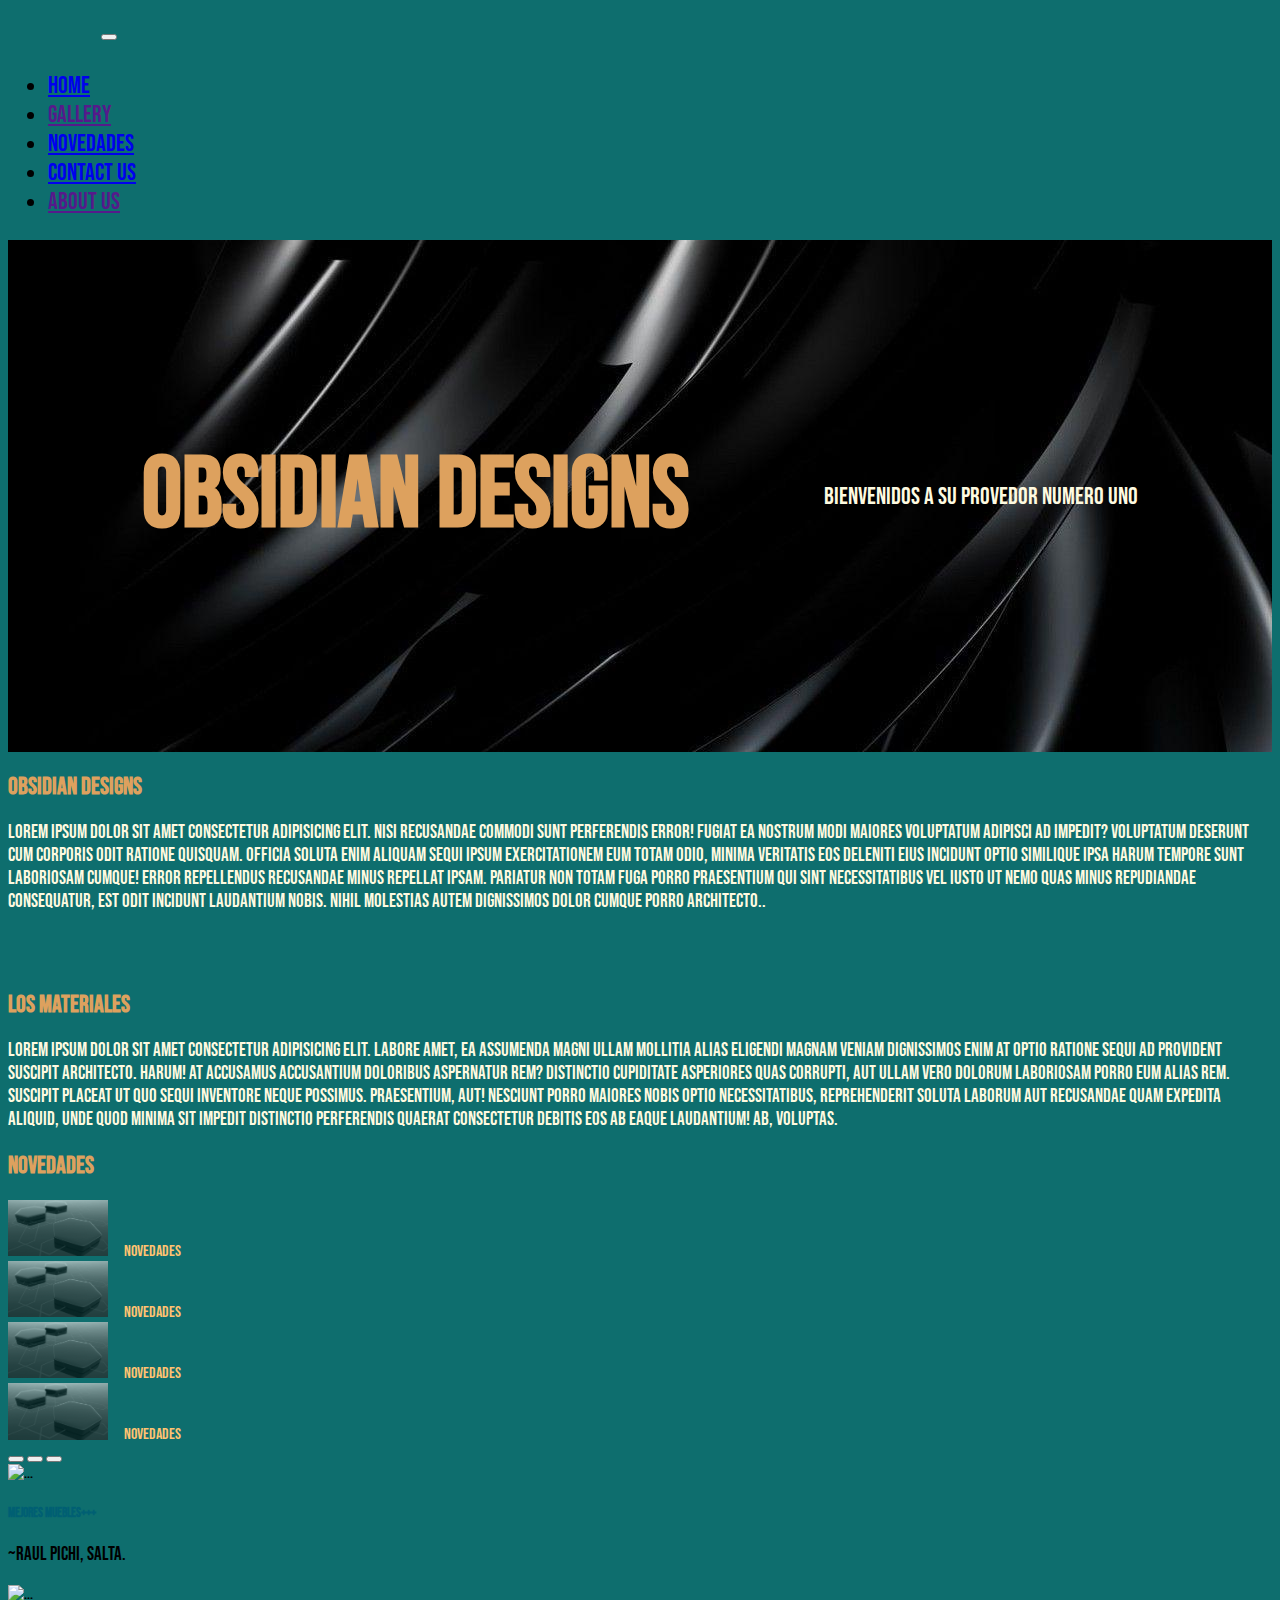
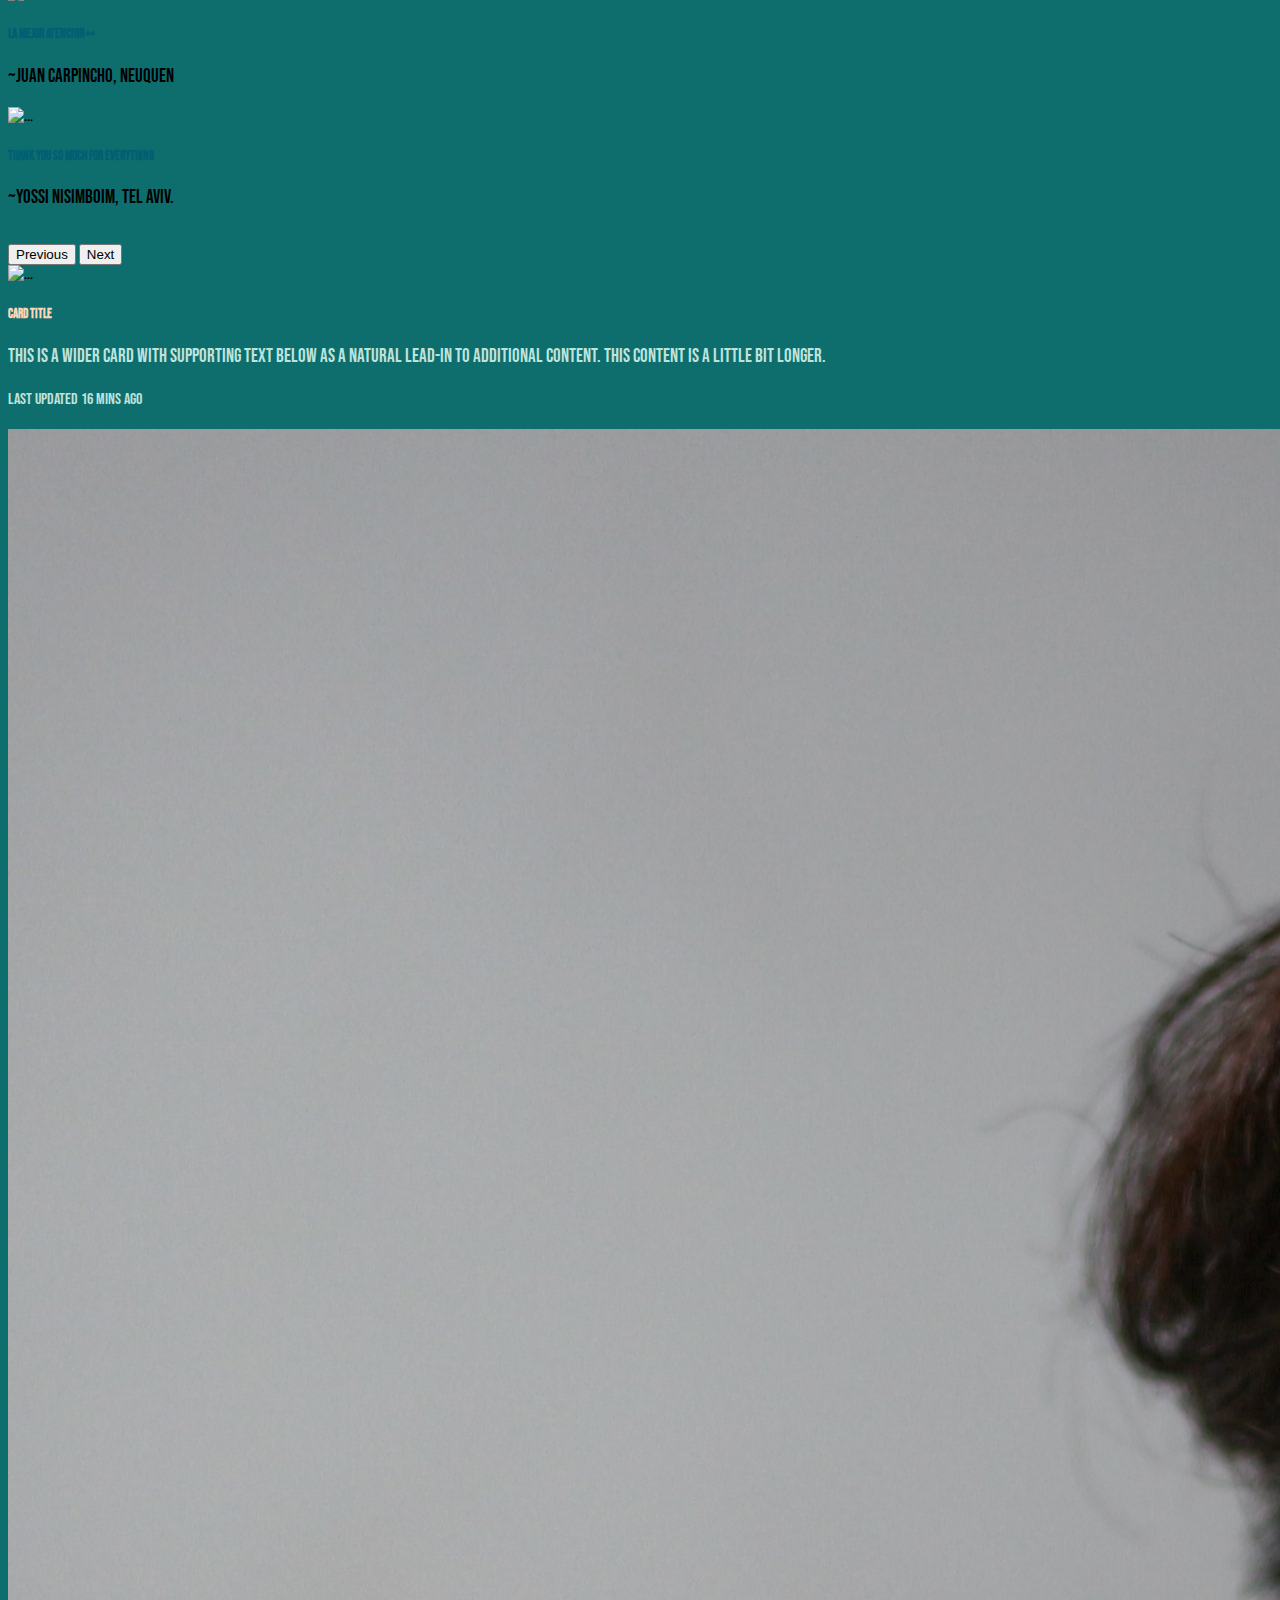
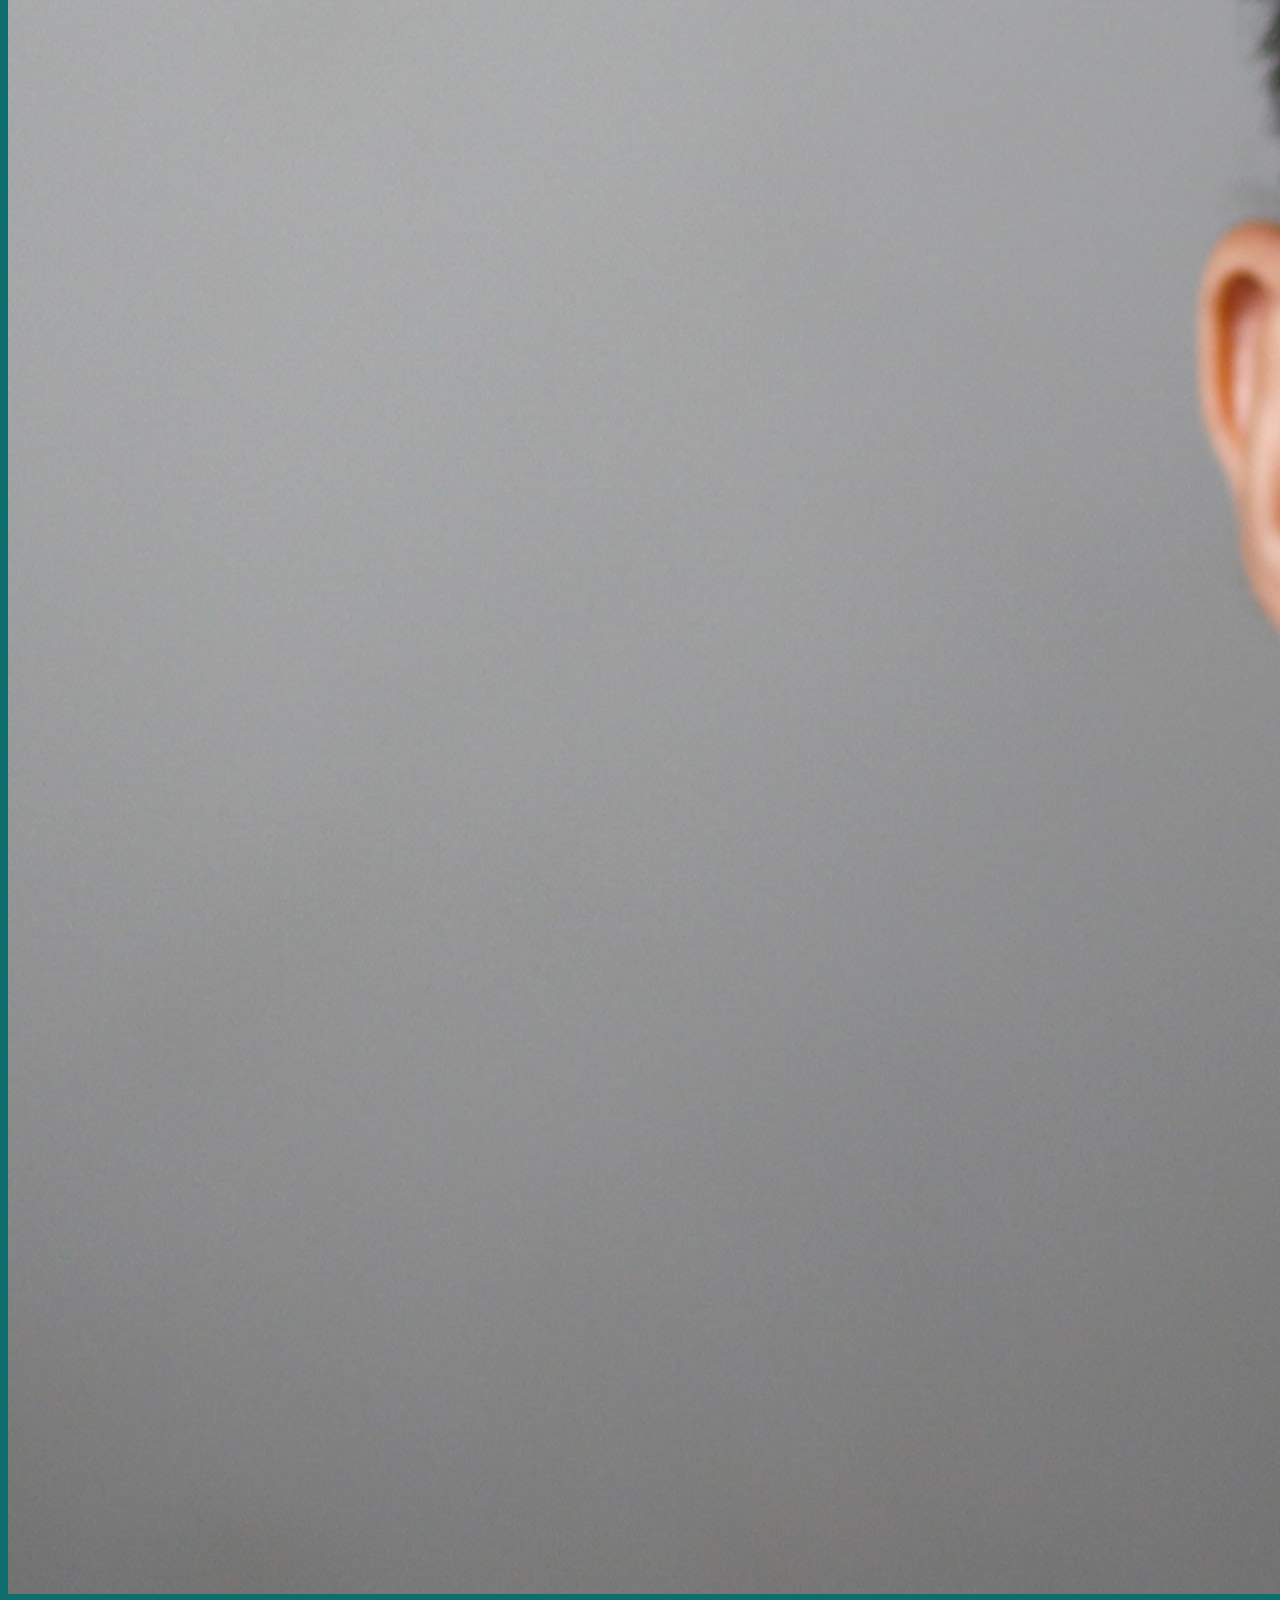
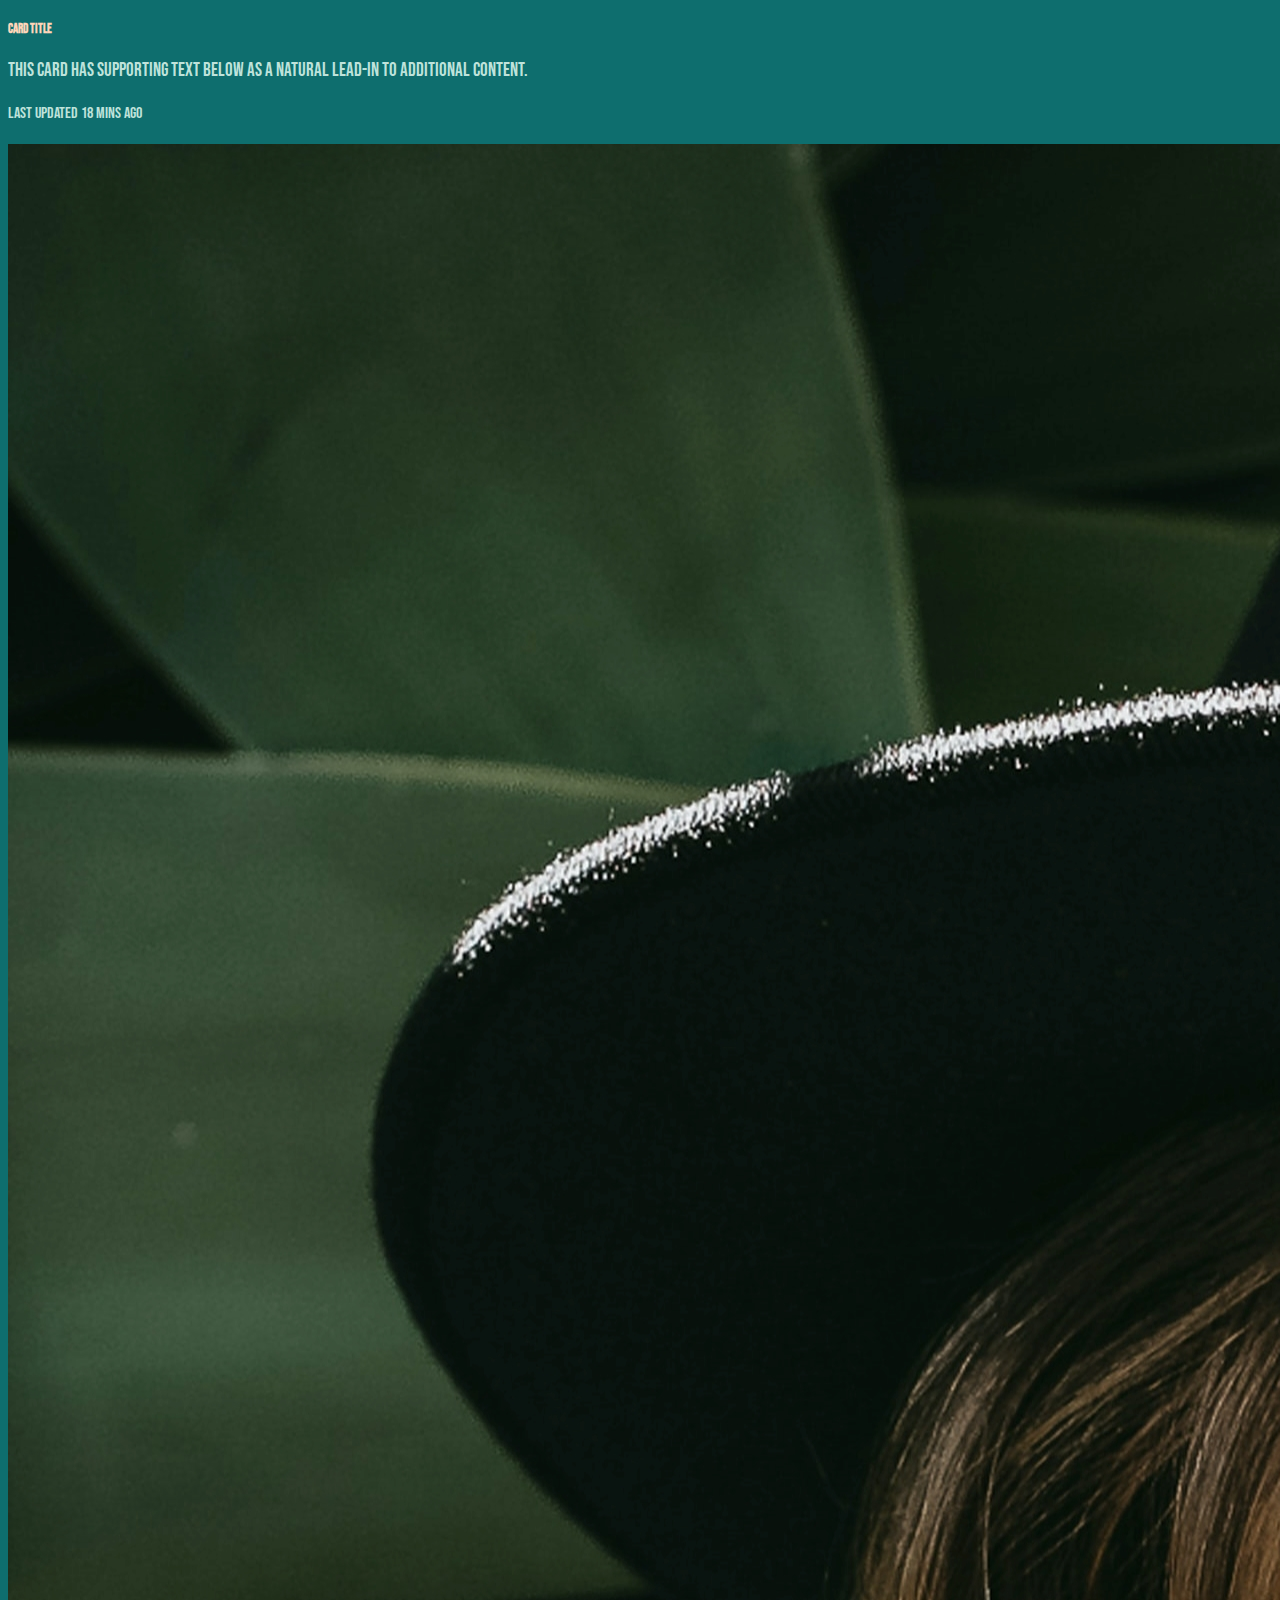
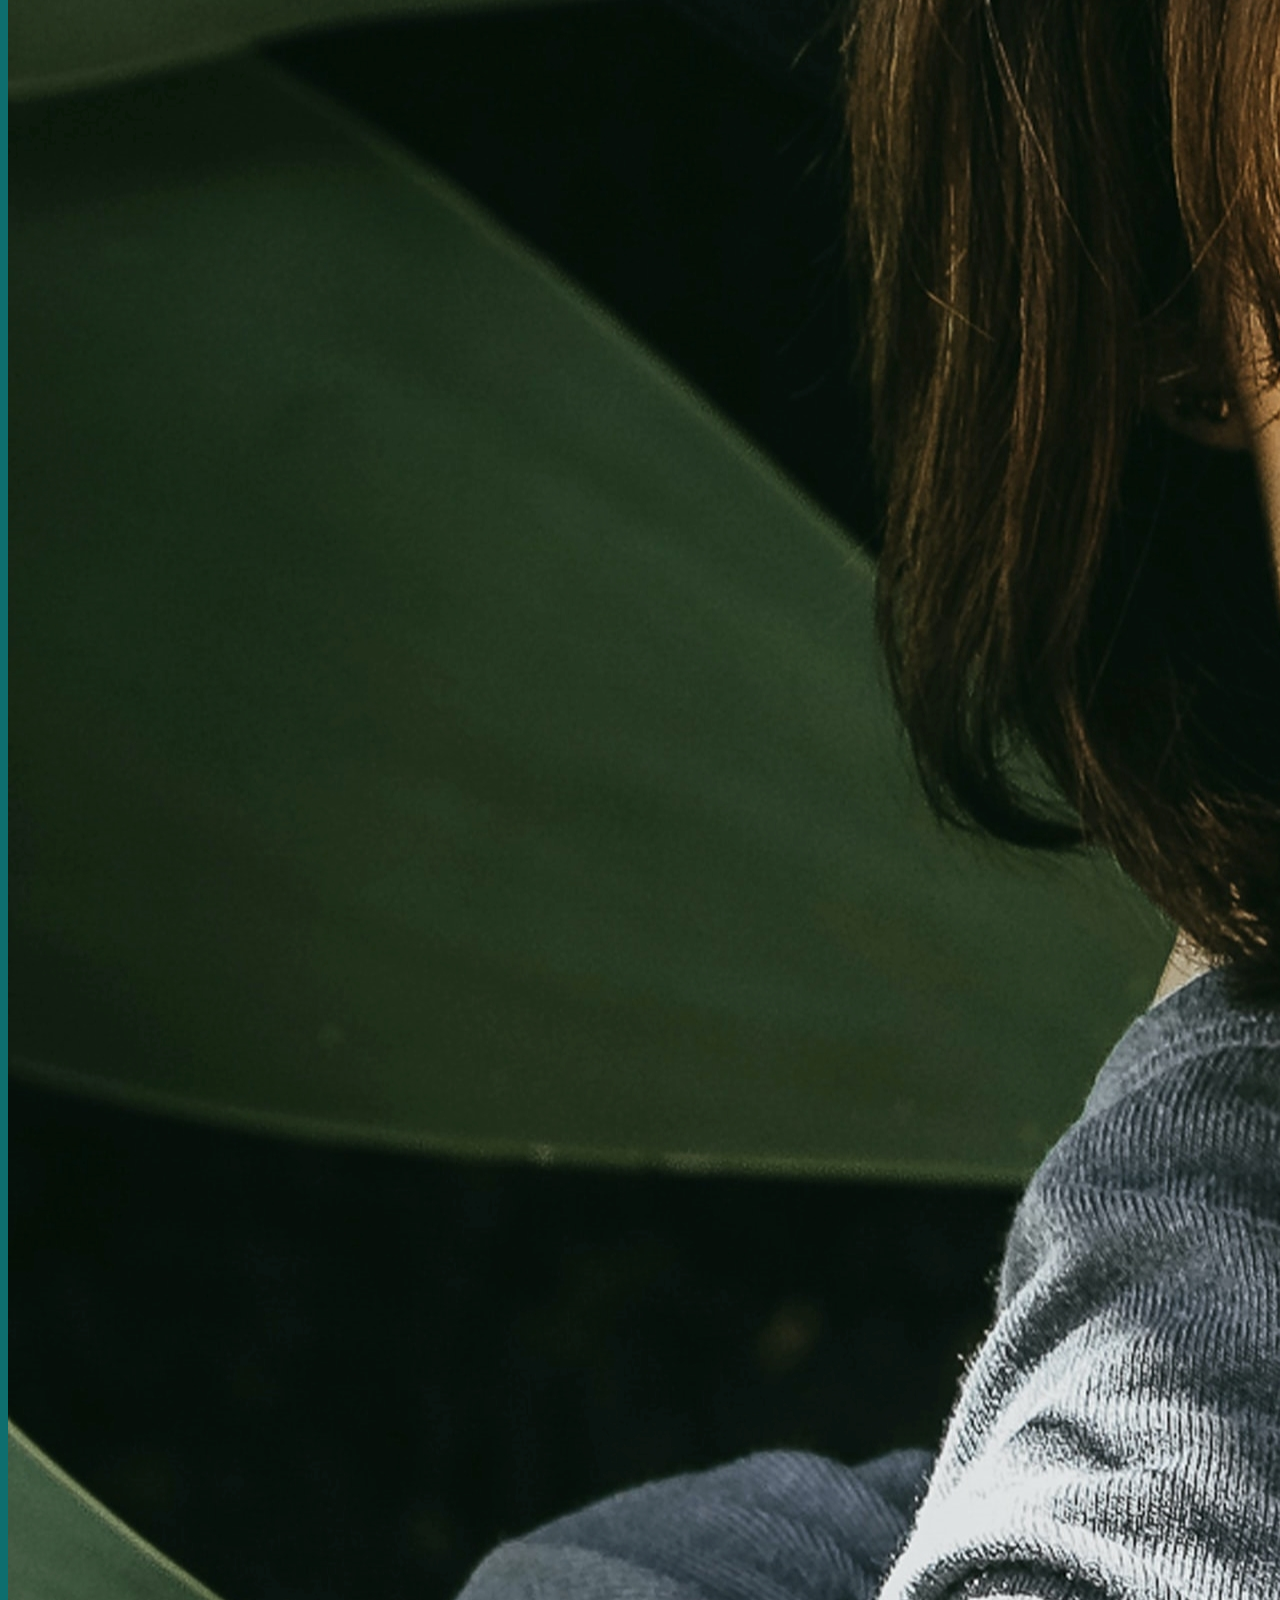
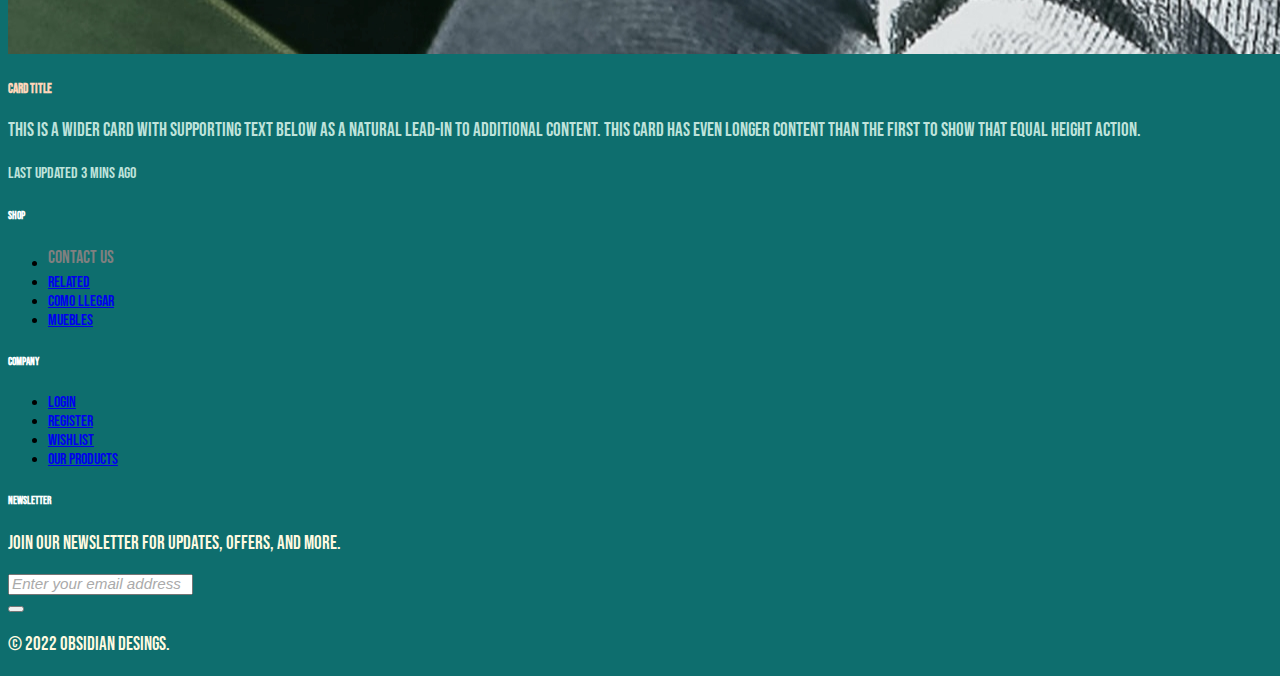
==== commit a571dad4: "added Noticias section" ====
--- a/index.html
+++ b/index.html
@@ -48,7 +48,7 @@
   </nav>
 
   <section id="home" class="container-fluid">
-    <h2  class="introH2">Obsidian Designs</h2>
+    <h2 class="introH2">Obsidian Designs</h2>
     <p class="intro">Bienvenidos a su provedor numero uno</p>
   </section>
 
@@ -165,6 +165,37 @@
   </div>
   <!-- End -->
 
+  <!-- Nostros -->
+  
+    <div class="card-group Nosotros">
+      <div class="card text-bg-secondary">
+        <img src="img/Portrait/christian-buehner-DItYlc26zVI-unsplash.jpg" class="card-img-top" alt="...">
+        <div class="card-body">
+          <h5 class="card-title">Card title</h5>
+          <p class="card-text">This is a wider card with supporting text below as a natural lead-in to additional
+            content. This content is a little bit longer.</p>
+          <p class="card-text"><small class="d">Last updated 16 mins ago</small></p>
+        </div>
+      </div>
+      <div class="card text-bg-secondary">
+        <img src="img/Portrait/imansyah-muhamad-putera-n4KewLKFOZw-unsplash.jpg" class="card-img-top" alt="...">
+        <div class="card-body">
+          <h5 class="card-title">Card title</h5>
+          <p class="card-text">This card has supporting text below as a natural lead-in to additional content.</p>
+          <p class="card-text"><small class="">Last updated 18 mins ago</small></p>
+        </div>
+      </div> 
+      <div class="card text-bg-secondary">
+        <img src="img/Portrait/matheus-ferrero-pg_WCHWSdT8-unsplash.jpg" class="card-img-top" alt="...">
+        <div class="card-body">
+          <h5 class="card-title">Card title</h5>
+          <p class="card-text">This is a wider card with supporting text below as a natural lead-in to additional
+            content. This card has even longer content than the first to show that equal height action.</p>
+          <p class="card-text"><small class="">Last updated 3 mins ago</small></p>
+        </div>
+      </div>
+    </div>
+  
 
   <!-- Footer -->
   <footer id="foot" class="bg-dark">
@@ -185,7 +216,8 @@
           <ul class="list-unstyled mb-0">
             <li class="mb-2">
               </span>
-              <a id="contactus" href="contact.html" data-replace="Contact us" target="_blank"><span>Contact us</span></a>
+              <a id="contactus" href="contact.html" data-replace="Contact us" target="_blank"><span>Contact
+                  us</span></a>
             </li>
             <li class="mb-2">
               <a href="#" class="text-muted">Related</a>
--- a/styles.css
+++ b/styles.css
@@ -183,4 +183,11 @@
 
 .carousel-inner {
   padding-bottom: 1rem;
+}
+
+.card-title{
+  color:#ffd6ba;
+}
+.card-text{
+  color: #bee3db;
 }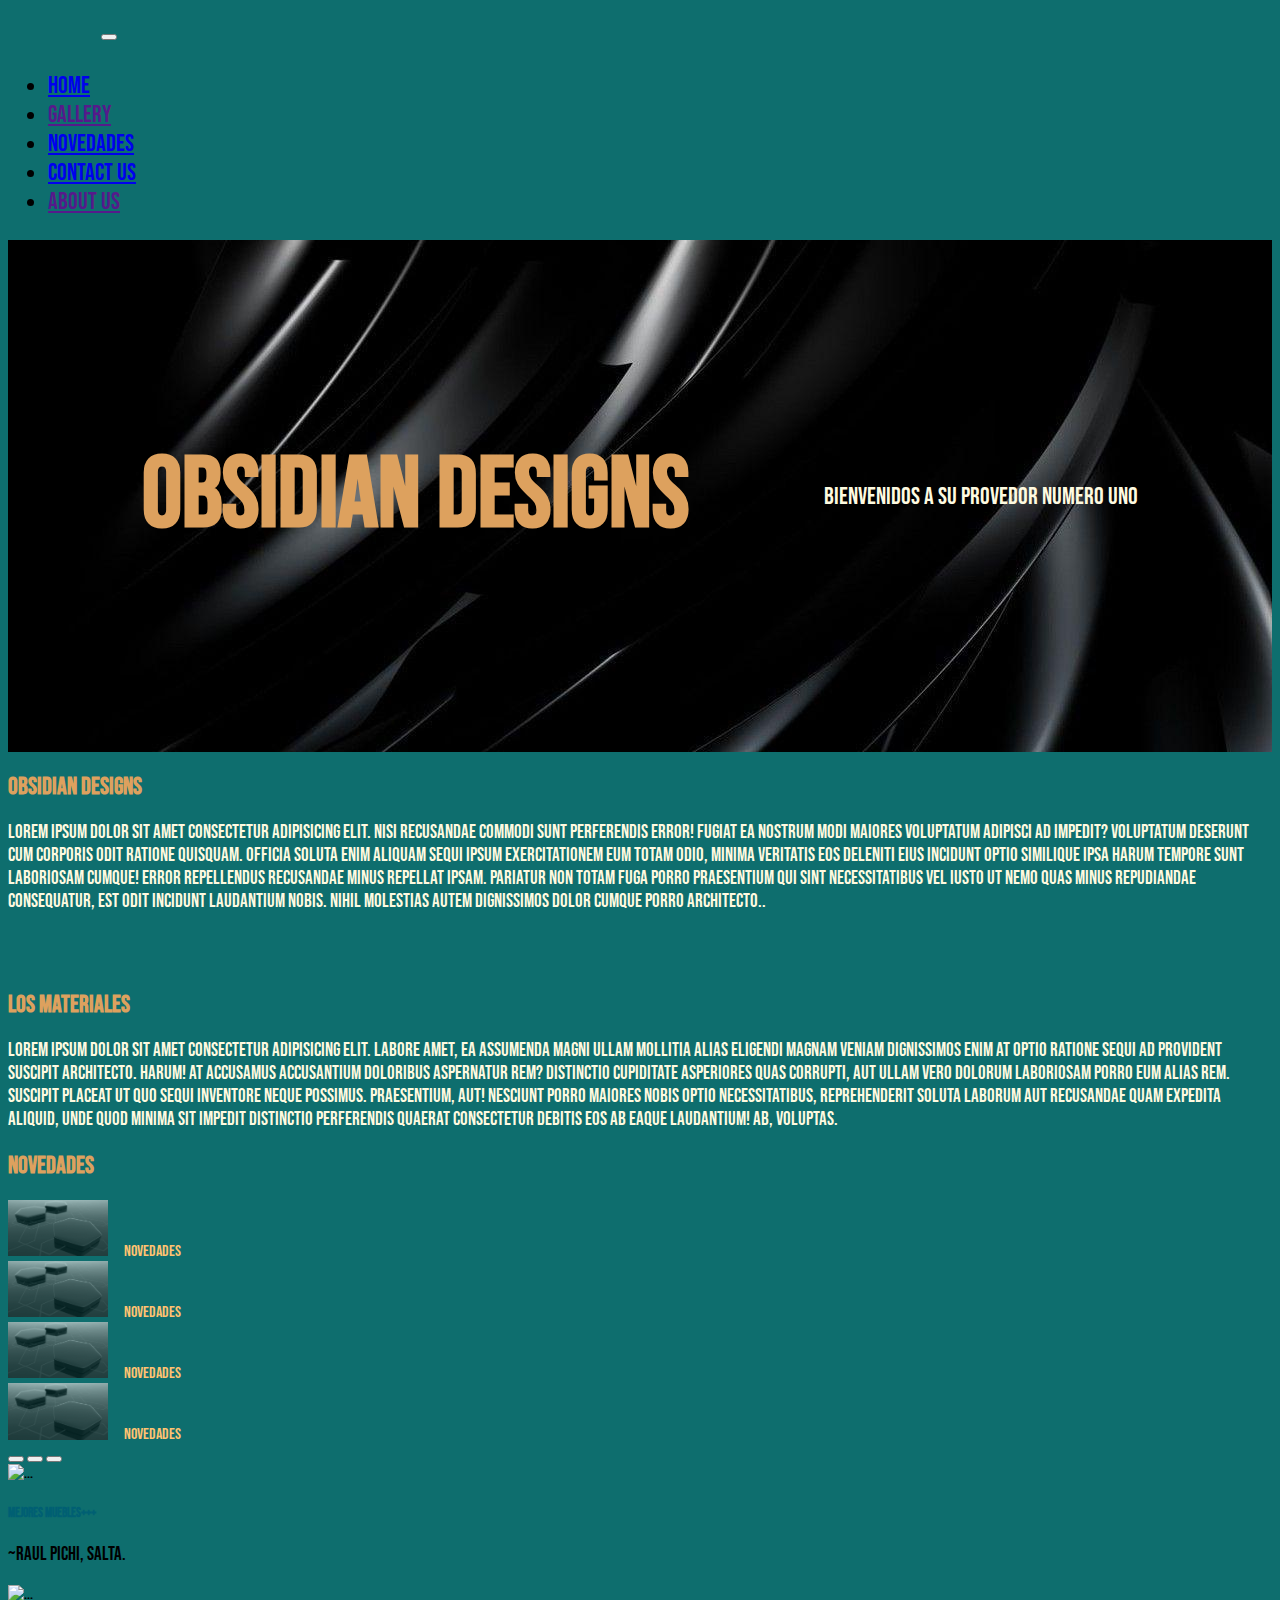
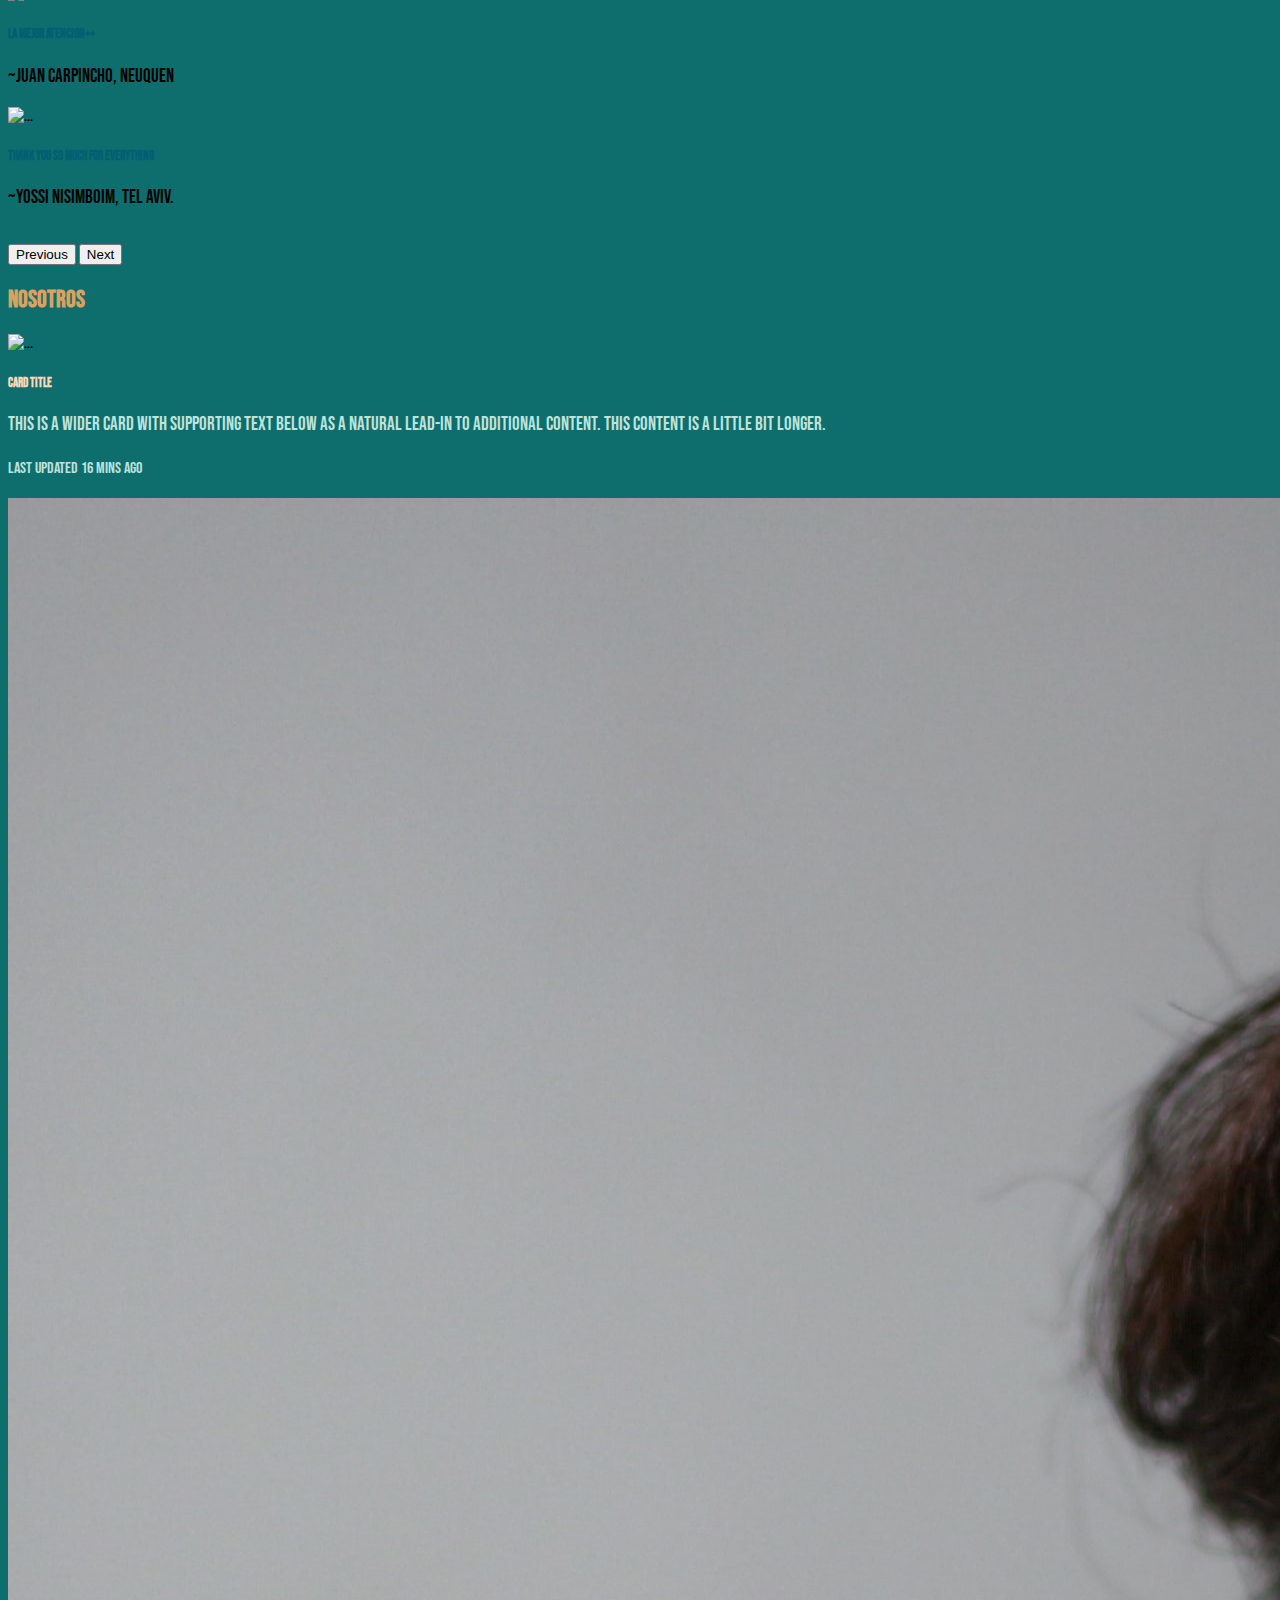
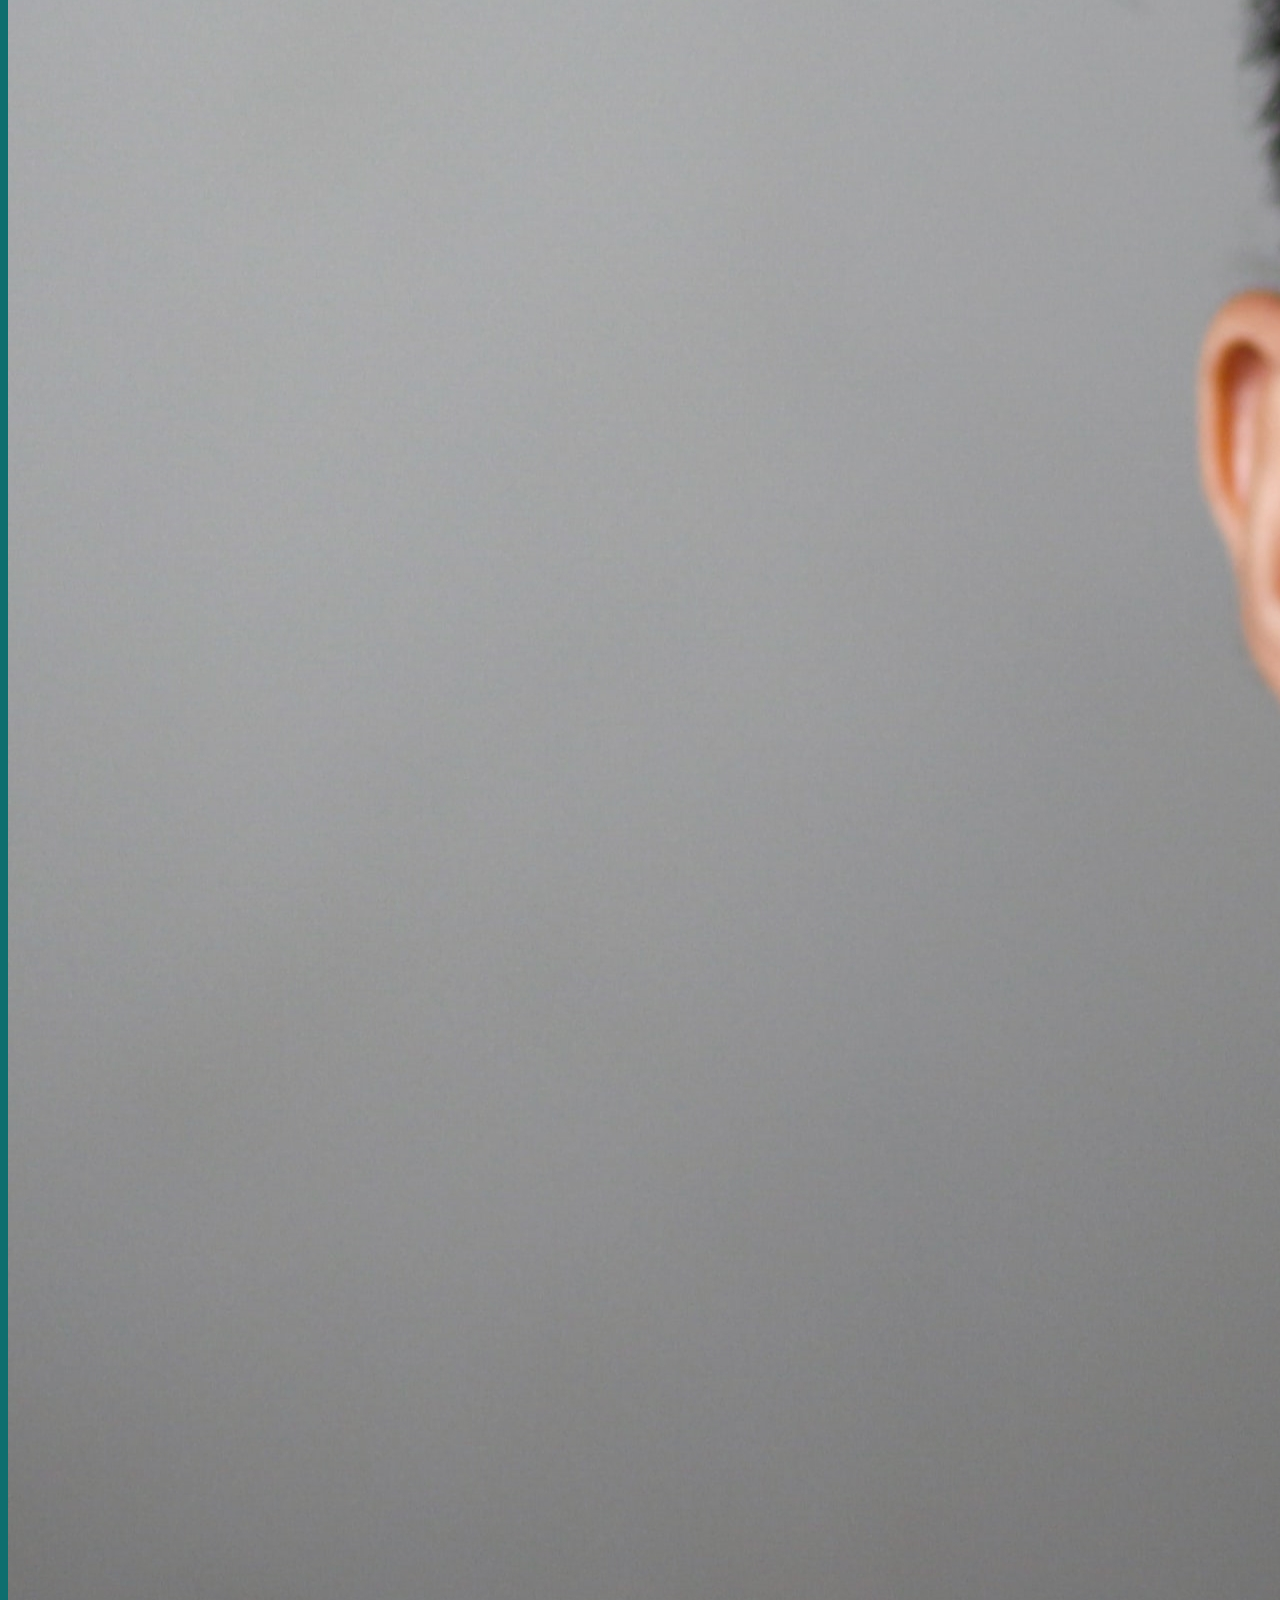
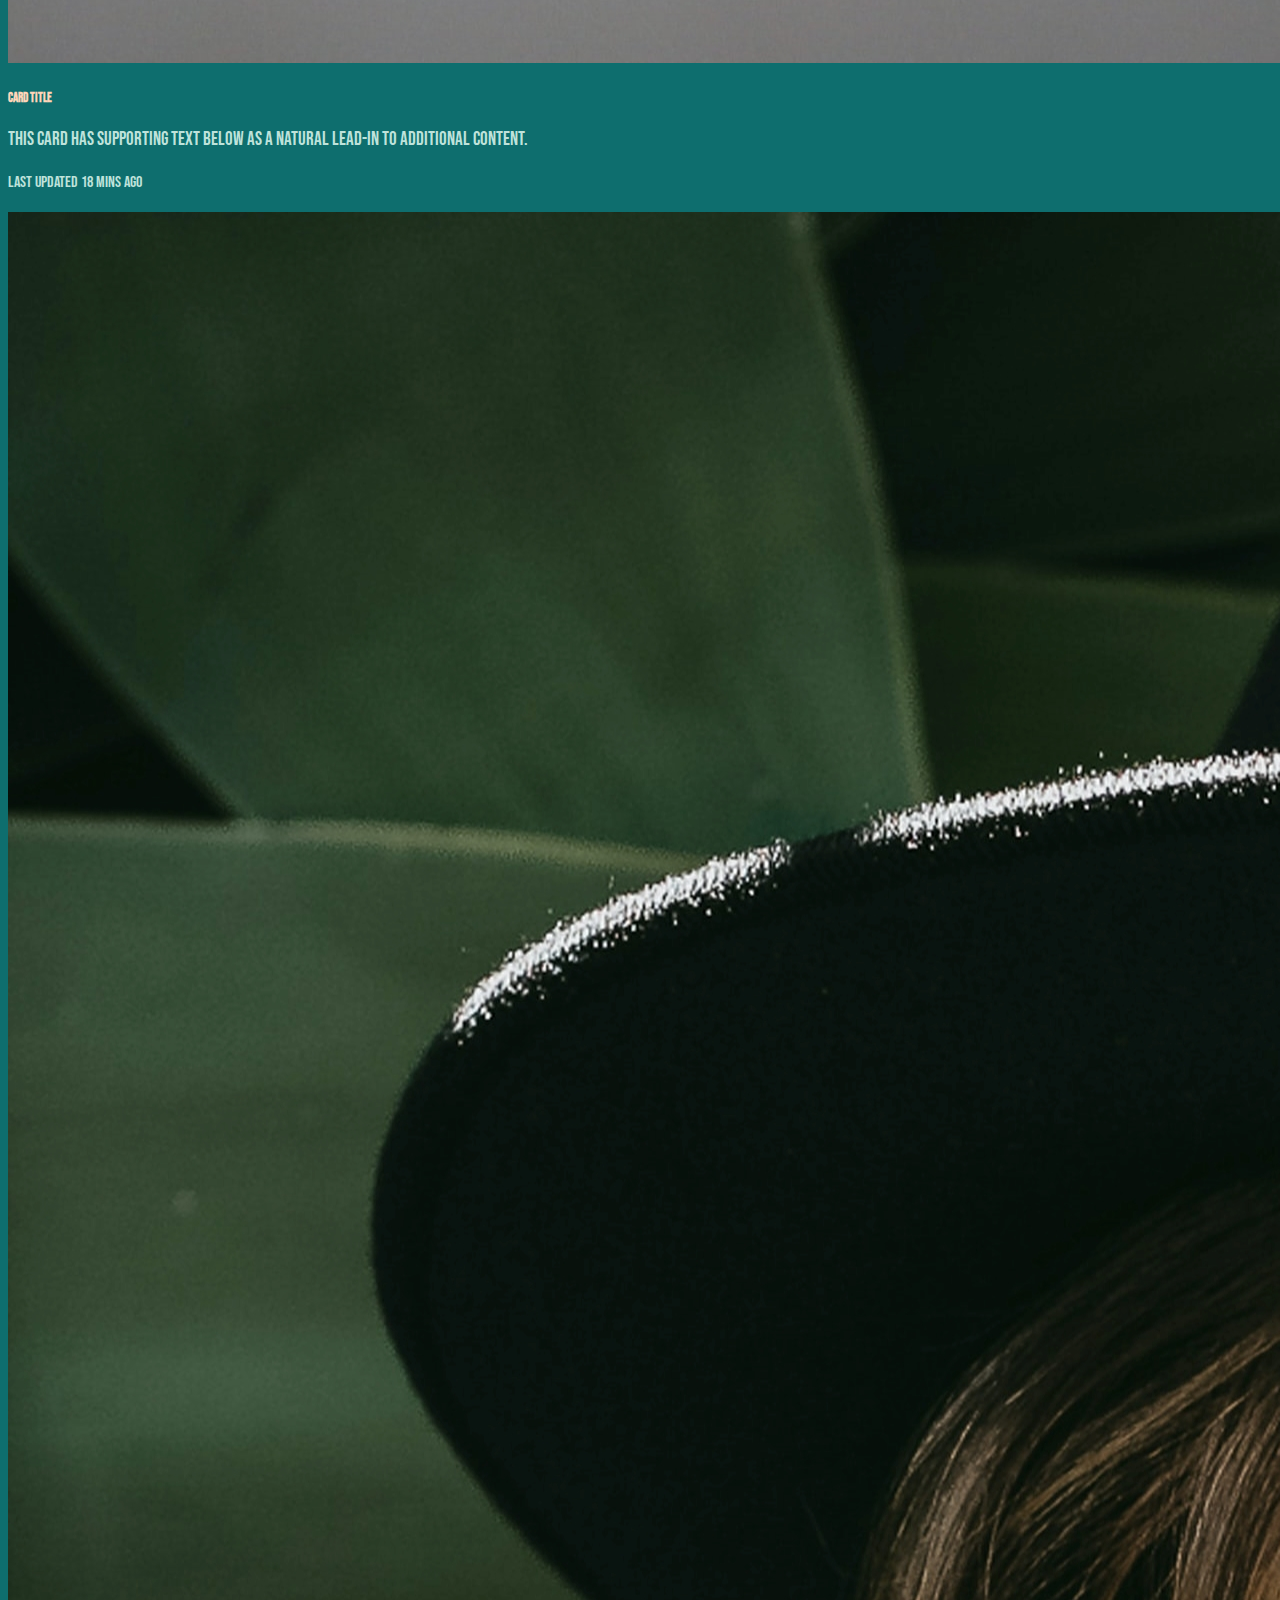
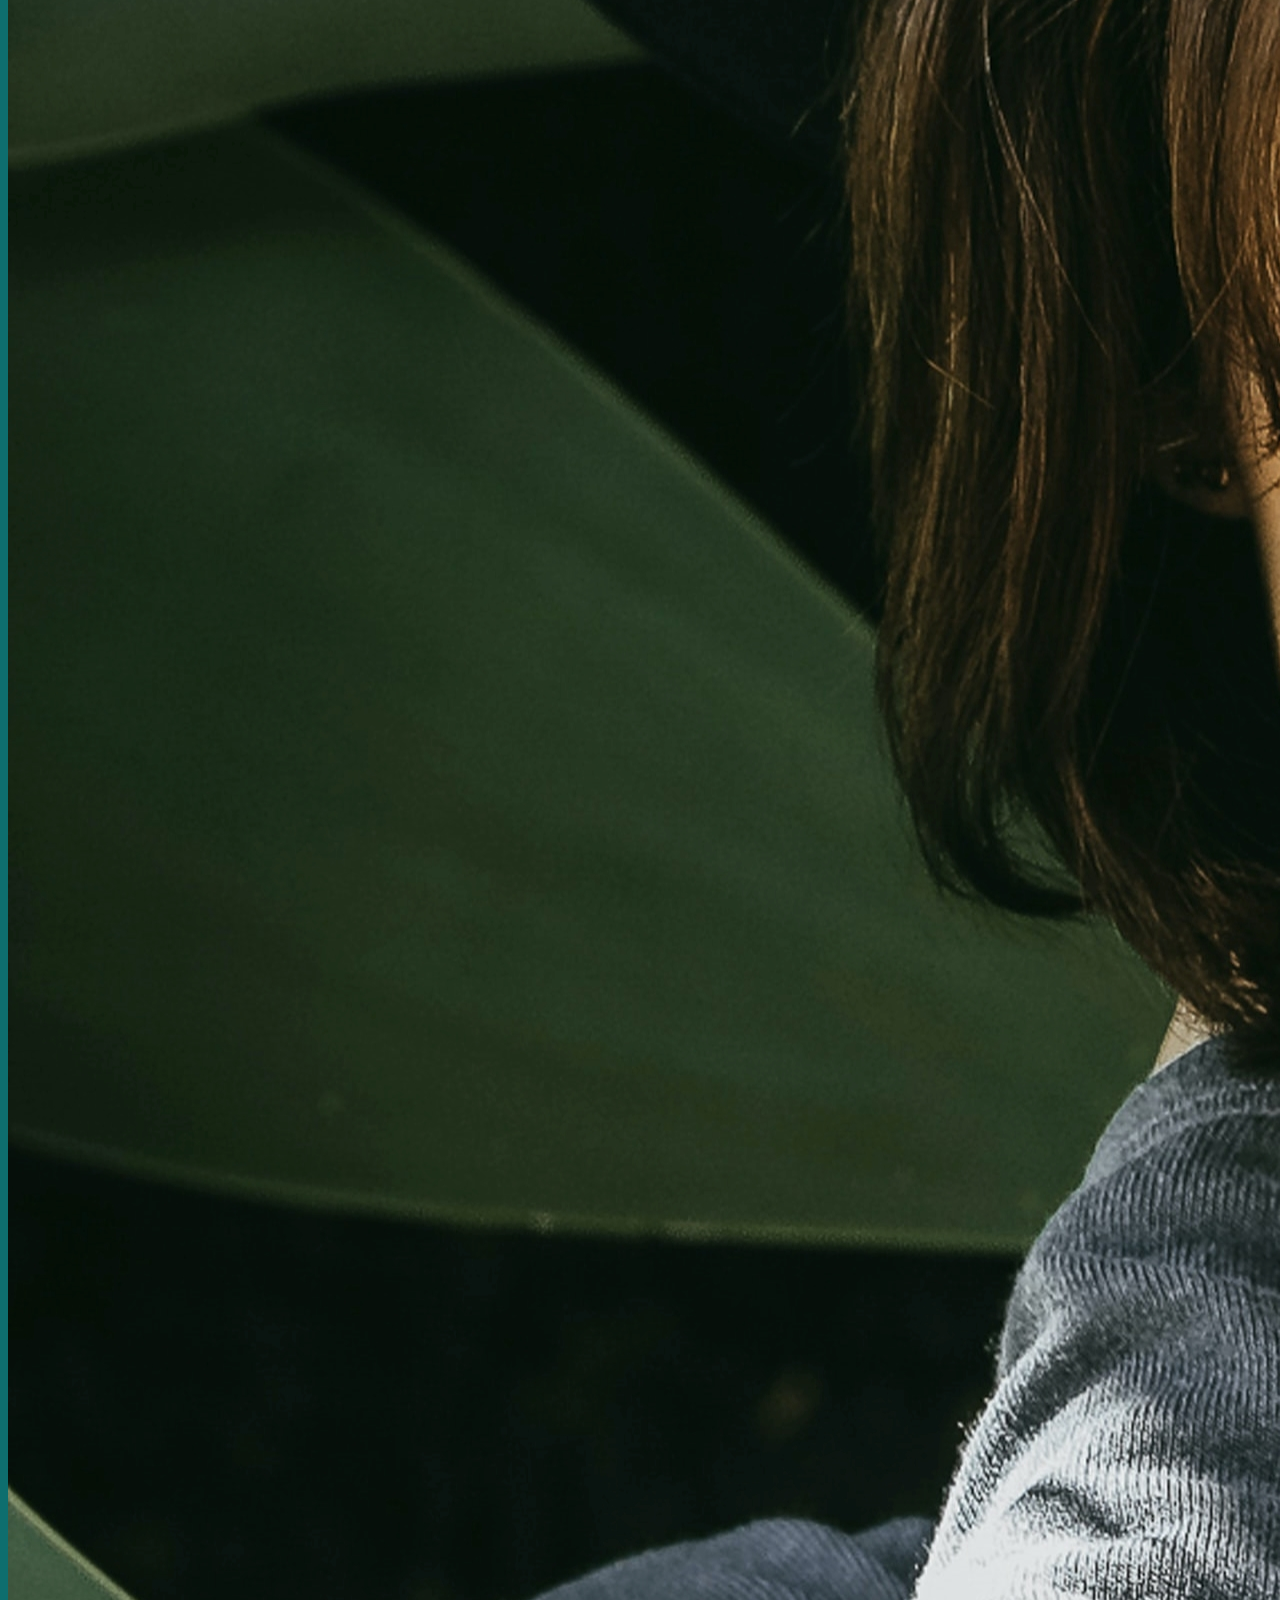
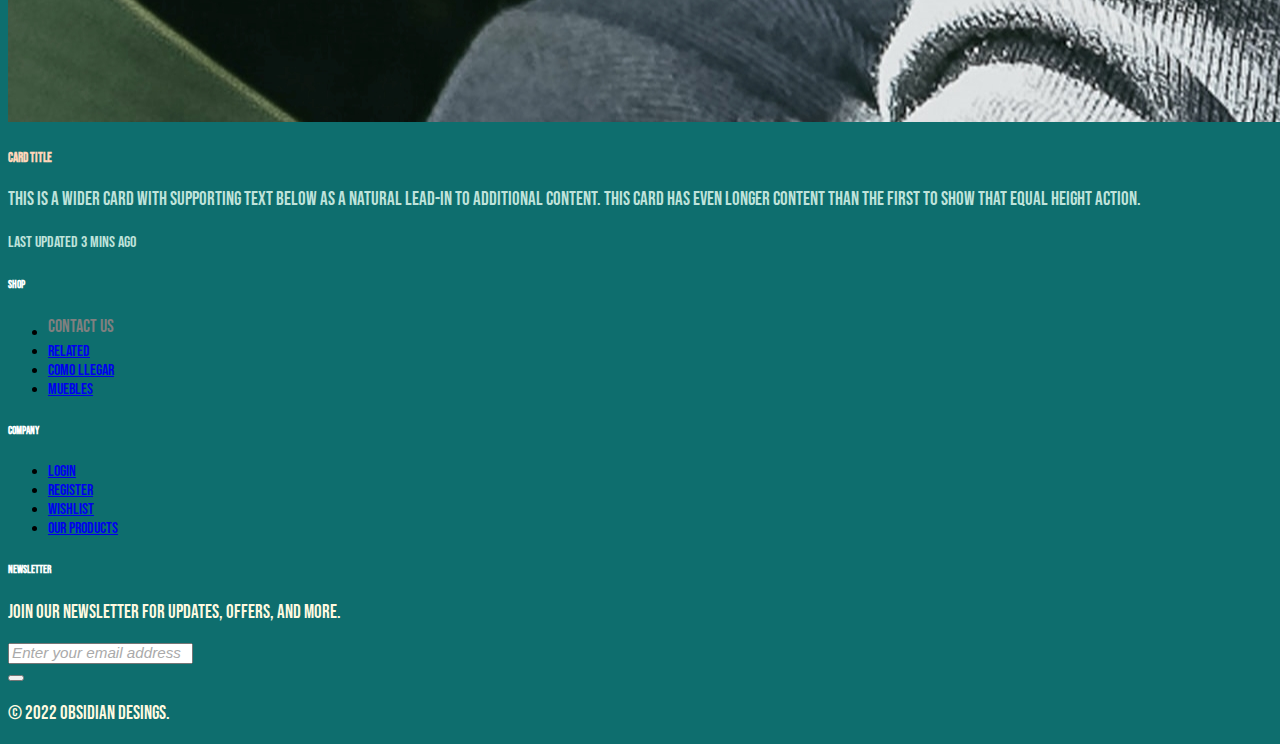
==== commit 68a80373: "added minor changes to Nosotros" ====
--- a/index.html
+++ b/index.html
@@ -12,8 +12,7 @@
 
 
   <!-- Bootstrap -->
-  <link href="https://cdn.jsdelivr.net/npm/bootstrap@5.2.0/dist/css/bootstrap.min.css" rel="stylesheet"
-    integrity="sha384-gH2yIJqKdNHPEq0n4Mqa/HGKIhSkIHeL5AyhkYV8i59U5AR6csBvApHHNl/vI1Bx" crossorigin="anonymous">
+  <link href="https://cdn.jsdelivr.net/npm/bootstrap@5.2.0/dist/css/bootstrap.min.css" rel="stylesheet" integrity="sha384-gH2yIJqKdNHPEq0n4Mqa/HGKIhSkIHeL5AyhkYV8i59U5AR6csBvApHHNl/vI1Bx" crossorigin="anonymous">
   <!-- Custom CSS -->
   <link rel="stylesheet" href="styles.css">
 
@@ -95,7 +94,7 @@
 
   <section class="container-fluid">
     <div id="novedades" class="row py-4">
-      <div class="col-md-6 offset-md-0 py-3">
+      <div class="col-md-6 offset-md-0 py-4">
         <h2>Novedades</h2>
         <ul class="lista-novedades">
           <li><a href="#"><img src="img/56583b7b4e60e3e4dc60a60e0174bc06.jpg">Novedades</a></li>
@@ -165,10 +164,10 @@
   </div>
   <!-- End -->
 
-  <!-- Nostros -->
-  
-    <div class="card-group Nosotros">
-      <div class="card text-bg-secondary">
+  <!-- Nosotros -->
+    <h2 class="px-2 text-center">Nosotros</h2>
+    <div id="nosotros" class="card-group p-3 staff">
+      <div class="card text-bg-secondary ">
         <img src="img/Portrait/christian-buehner-DItYlc26zVI-unsplash.jpg" class="card-img-top" alt="...">
         <div class="card-body">
           <h5 class="card-title">Card title</h5>
@@ -272,14 +271,14 @@
     </div>
   </footer>
   <!-- End -->
+
   <!-- Bootstrap JS -->
-  <script src="https://cdn.jsdelivr.net/npm/bootstrap@5.2.0/dist/js/bootstrap.bundle.min.js"
-    integrity="sha384-A3rJD856KowSb7dwlZdYEkO39Gagi7vIsF0jrRAoQmDKKtQBHUuLZ9AsSv4jD4Xa"
-    crossorigin="anonymous"></script>
+  <script src="https://cdn.jsdelivr.net/npm/bootstrap@5.2.0/dist/js/bootstrap.bundle.min.js" integrity="sha384-A3rJD856KowSb7dwlZdYEkO39Gagi7vIsF0jrRAoQmDKKtQBHUuLZ9AsSv4jD4Xa" crossorigin="anonymous"></script>
   <script src="https://cdn.jsdelivr.net/gh/cferdinandi/smooth-scroll@15/dist/smooth-scroll.polyfills.min.js"></script>
   <script>
     var scroll = new SmoothScroll('a[href*="#"]');
   </script>
+   
 </body>
 
 </html>